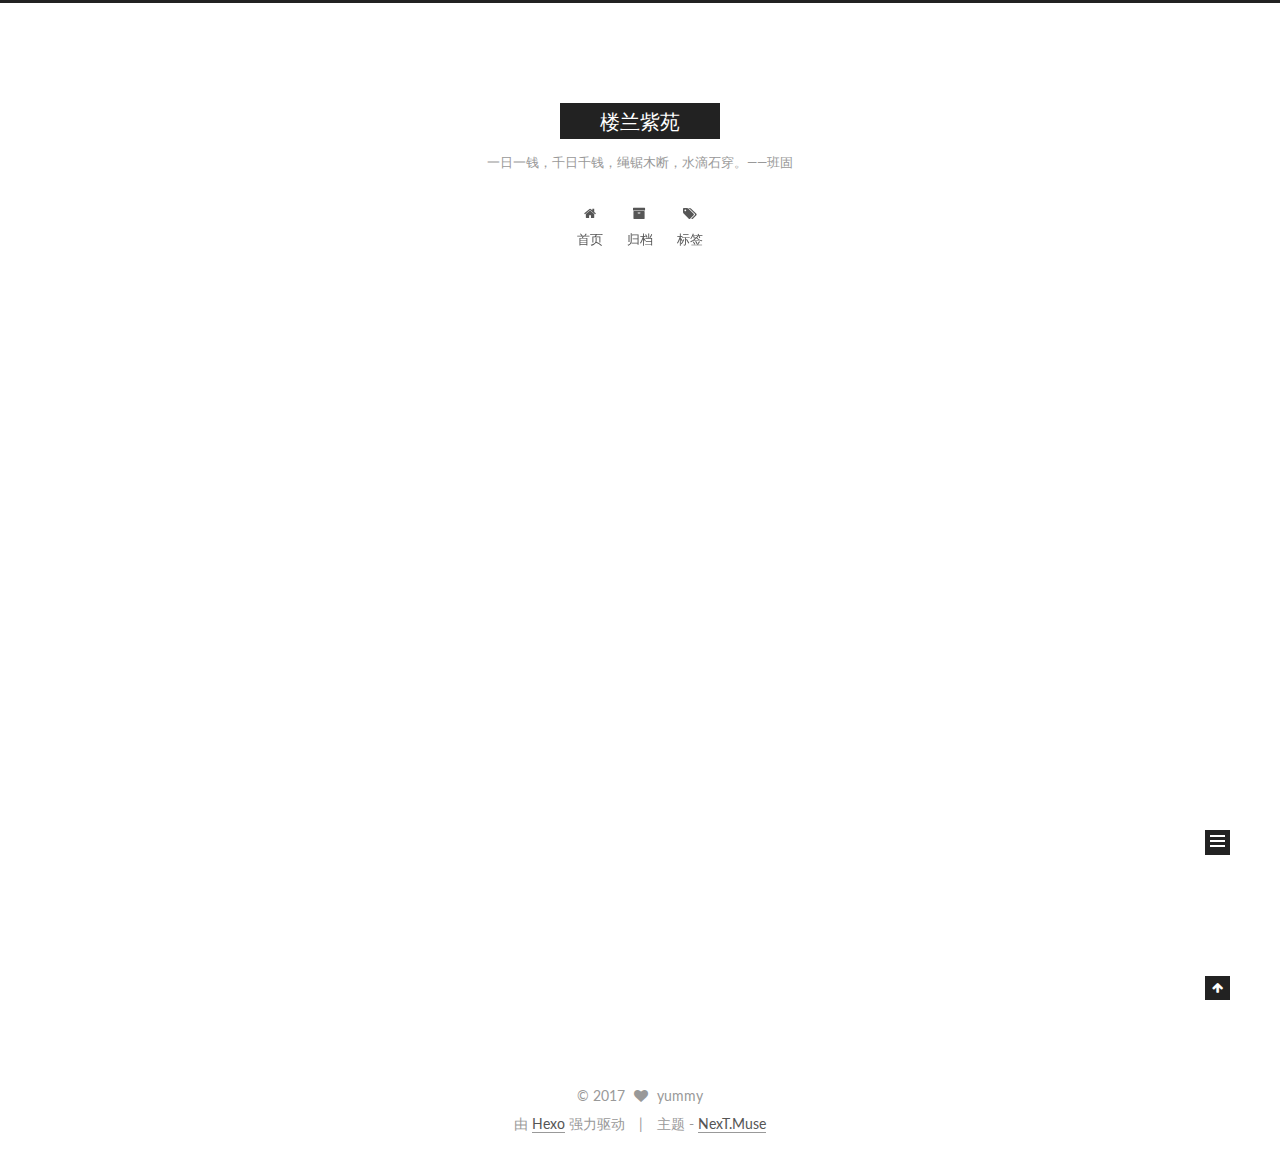
==== index.html @ 33f80a16 "Site updated: 2017-02-22 14:01:14" ====
<!doctype html>



  


<html class="theme-next muse use-motion">
<head>
  <meta charset="UTF-8"/>
<meta http-equiv="X-UA-Compatible" content="IE=edge,chrome=1" />
<meta name="viewport" content="width=device-width, initial-scale=1, maximum-scale=1"/>



<meta http-equiv="Cache-Control" content="no-transform" />
<meta http-equiv="Cache-Control" content="no-siteapp" />












  
  
  <link href="/vendors/fancybox/source/jquery.fancybox.css?v=2.1.5" rel="stylesheet" type="text/css" />




  
  
  
  

  
    
    
  

  

  

  

  

  
    
    
    <link href="//fonts.googleapis.com/css?family=Lato:300,300italic,400,400italic,700,700italic&subset=latin,latin-ext" rel="stylesheet" type="text/css">
  






<link href="/vendors/font-awesome/css/font-awesome.min.css?v=4.4.0" rel="stylesheet" type="text/css" />

<link href="/css/main.css?v=5.0.1" rel="stylesheet" type="text/css" />


  <meta name="keywords" content="yummy, 楼兰紫苑" />








  <link rel="shortcut icon" type="image/x-icon" href="/favicon.ico?v=5.0.1" />






<meta name="description" content="一日一钱，千日千钱，绳锯木断，水滴石穿。——班固">
<meta property="og:type" content="website">
<meta property="og:title" content="楼兰紫苑">
<meta property="og:url" content="http://yoursite.com/index.html">
<meta property="og:site_name" content="楼兰紫苑">
<meta property="og:description" content="一日一钱，千日千钱，绳锯木断，水滴石穿。——班固">
<meta name="twitter:card" content="summary">
<meta name="twitter:title" content="楼兰紫苑">
<meta name="twitter:description" content="一日一钱，千日千钱，绳锯木断，水滴石穿。——班固">



<script type="text/javascript" id="hexo.configuration">
  var NexT = window.NexT || {};
  var CONFIG = {
    scheme: 'Muse',
    sidebar: {"position":"left","display":"post"},
    fancybox: true,
    motion: true,
    duoshuo: {
      userId: 0,
      author: '博主'
    }
  };
</script>

  <title> 楼兰紫苑 </title>
</head>

<body itemscope itemtype="http://schema.org/WebPage" lang="zh-Hans">

  










  
  
    
  

  <div class="container one-collumn sidebar-position-left 
   page-home 
 ">
    <div class="headband"></div>

    <header id="header" class="header" itemscope itemtype="http://schema.org/WPHeader">
      <div class="header-inner"><div class="site-meta ">
  

  <div class="custom-logo-site-title">
    <a href="/"  class="brand" rel="start">
      <span class="logo-line-before"><i></i></span>
      <span class="site-title">楼兰紫苑</span>
      <span class="logo-line-after"><i></i></span>
    </a>
  </div>
  <p class="site-subtitle">一日一钱，千日千钱，绳锯木断，水滴石穿。——班固</p>
</div>

<div class="site-nav-toggle">
  <button>
    <span class="btn-bar"></span>
    <span class="btn-bar"></span>
    <span class="btn-bar"></span>
  </button>
</div>

<nav class="site-nav">
  

  
    <ul id="menu" class="menu">
      
        
        <li class="menu-item menu-item-home">
          <a href="/" rel="section">
            
              <i class="menu-item-icon fa fa-fw fa-home"></i> <br />
            
            首页
          </a>
        </li>
      
        
        <li class="menu-item menu-item-archives">
          <a href="/archives" rel="section">
            
              <i class="menu-item-icon fa fa-fw fa-archive"></i> <br />
            
            归档
          </a>
        </li>
      
        
        <li class="menu-item menu-item-tags">
          <a href="/tags" rel="section">
            
              <i class="menu-item-icon fa fa-fw fa-tags"></i> <br />
            
            标签
          </a>
        </li>
      

      
    </ul>
  

  
</nav>

 </div>
    </header>

    <main id="main" class="main">
      <div class="main-inner">
        <div class="content-wrap">
          <div id="content" class="content">
            
  <section id="posts" class="posts-expand">
    
      

  
  

  
  
  

  <article class="post post-type-normal " itemscope itemtype="http://schema.org/Article">

    
      <header class="post-header">

        
        
          <h1 class="post-title" itemprop="name headline">
            
            
              
                
                <a class="post-title-link" href="/2017/02/21/my first passage/" itemprop="url">
                  This is my first passage
                </a>
              
            
          </h1>
        

        <div class="post-meta">
          <span class="post-time">
            <span class="post-meta-item-icon">
              <i class="fa fa-calendar-o"></i>
            </span>
            <span class="post-meta-item-text">发表于</span>
            <time itemprop="dateCreated" datetime="2017-02-21T22:02:53+08:00" content="2017-02-21">
              2017-02-21
            </time>
          </span>

          

          
            
          

          

          
          

          
        </div>
      </header>
    


    <div class="post-body" itemprop="articleBody">

      
      

      
        
          
            <p>  首先，我是一个小白。</p>
<p>  这是我第一次搭建个人博客，第一篇文章。</p>
<p>  我想说，这次搭建是按照网上的教程一步步来的，粗糙地搭建了一下，还算顺利。具体细节明天再完善。我参考了好几个教程。下面附上地址：</p>
<p>  如何搭建一个独立博客——简明Github Pages与Hexo教程</p>
<p>  <a href="http://www.jianshu.com/p/05289a4bc8b2" target="_blank" rel="external">http://www.jianshu.com/p/05289a4bc8b2</a></p>
<p>  HEXO+Github,搭建属于自己的博客</p>
<p>  <a href="http://www.jianshu.com/p/465830080ea9" target="_blank" rel="external">http://www.jianshu.com/p/465830080ea9</a></p>
<p>  如何使用10个小时搭建出个人域名而又Geek的独立博客？</p>
<p>  <a href="http://www.chinaz.com/web/2016/0105/491998.shtml" target="_blank" rel="external">http://www.chinaz.com/web/2016/0105/491998.shtml</a></p>

          
        
      
    </div>

    <div>
      
    </div>

    <div>
      
    </div>

    <footer class="post-footer">
      

      

      
      
        <div class="post-eof"></div>
      
    </footer>
  </article>


    
  </section>

  


          </div>
          


          

        </div>
        
          
  
  <div class="sidebar-toggle">
    <div class="sidebar-toggle-line-wrap">
      <span class="sidebar-toggle-line sidebar-toggle-line-first"></span>
      <span class="sidebar-toggle-line sidebar-toggle-line-middle"></span>
      <span class="sidebar-toggle-line sidebar-toggle-line-last"></span>
    </div>
  </div>

  <aside id="sidebar" class="sidebar">
    <div class="sidebar-inner">

      

      

      <section class="site-overview sidebar-panel  sidebar-panel-active ">
        <div class="site-author motion-element" itemprop="author" itemscope itemtype="http://schema.org/Person">
          <img class="site-author-image" itemprop="image"
               src="/images/avatar.gif"
               alt="yummy" />
          <p class="site-author-name" itemprop="name">yummy</p>
          <p class="site-description motion-element" itemprop="description">一日一钱，千日千钱，绳锯木断，水滴石穿。——班固</p>
        </div>
        <nav class="site-state motion-element">
          <div class="site-state-item site-state-posts">
            <a href="/archives">
              <span class="site-state-item-count">1</span>
              <span class="site-state-item-name">日志</span>
            </a>
          </div>

          

          

        </nav>

        

        <div class="links-of-author motion-element">
          
        </div>

        
        

        
        

      </section>

      

    </div>
  </aside>


        
      </div>
    </main>

    <footer id="footer" class="footer">
      <div class="footer-inner">
        <div class="copyright" >
  
  &copy; 
  <span itemprop="copyrightYear">2017</span>
  <span class="with-love">
    <i class="fa fa-heart"></i>
  </span>
  <span class="author" itemprop="copyrightHolder">yummy</span>
</div>

<div class="powered-by">
  由 <a class="theme-link" href="http://hexo.io">Hexo</a> 强力驱动
</div>

<div class="theme-info">
  主题 -
  <a class="theme-link" href="https://github.com/iissnan/hexo-theme-next">
    NexT.Muse
  </a>
</div>

        

        
      </div>
    </footer>

    <div class="back-to-top">
      <i class="fa fa-arrow-up"></i>
    </div>
  </div>

  

<script type="text/javascript">
  if (Object.prototype.toString.call(window.Promise) !== '[object Function]') {
    window.Promise = null;
  }
</script>









  



  
  <script type="text/javascript" src="/vendors/jquery/index.js?v=2.1.3"></script>

  
  <script type="text/javascript" src="/vendors/fastclick/lib/fastclick.min.js?v=1.0.6"></script>

  
  <script type="text/javascript" src="/vendors/jquery_lazyload/jquery.lazyload.js?v=1.9.7"></script>

  
  <script type="text/javascript" src="/vendors/velocity/velocity.min.js?v=1.2.1"></script>

  
  <script type="text/javascript" src="/vendors/velocity/velocity.ui.min.js?v=1.2.1"></script>

  
  <script type="text/javascript" src="/vendors/fancybox/source/jquery.fancybox.pack.js?v=2.1.5"></script>


  


  <script type="text/javascript" src="/js/src/utils.js?v=5.0.1"></script>

  <script type="text/javascript" src="/js/src/motion.js?v=5.0.1"></script>



  
  

  

  


  <script type="text/javascript" src="/js/src/bootstrap.js?v=5.0.1"></script>



  



  



  
  
  

  

  

</body>
</html>
---- css/main.css ----
/* normalize.css v3.0.2 | MIT License | git.io/normalize */
html {
  font-family: sans-serif; /* 1 */
  -ms-text-size-adjust: 100%; /* 2 */
  -webkit-text-size-adjust: 100%; /* 2 */
}
body {
  margin: 0;
}
article,
aside,
details,
figcaption,
figure,
footer,
header,
hgroup,
main,
menu,
nav,
section,
summary {
  display: block;
}
audio,
canvas,
progress,
video {
  display: inline-block; /* 1 */
  vertical-align: baseline; /* 2 */
}
audio:not([controls]) {
  display: none;
  height: 0;
}
[hidden],
template {
  display: none;
}
a {
  background-color: transparent;
}
a:active,
a:hover {
  outline: 0;
}
abbr[title] {
  border-bottom: 1px dotted;
}
b,
strong {
  font-weight: bold;
}
dfn {
  font-style: italic;
}
h1 {
  font-size: 2em;
  margin: 0.67em 0;
}
mark {
  background: #ff0;
  color: #000;
}
small {
  font-size: 80%;
}
sub,
sup {
  font-size: 75%;
  line-height: 0;
  position: relative;
  vertical-align: baseline;
}
sup {
  top: -0.5em;
}
sub {
  bottom: -0.25em;
}
img {
  border: 0;
}
svg:not(:root) {
  overflow: hidden;
}
figure {
  margin: 1em 40px;
}
hr {
  -moz-box-sizing: content-box;
  box-sizing: content-box;
  height: 0;
}
pre {
  overflow: auto;
}
code,
kbd,
pre,
samp {
  font-family: monospace, monospace;
  font-size: 1em;
}
button,
input,
optgroup,
select,
textarea {
  color: inherit; /* 1 */
  font: inherit; /* 2 */
  margin: 0; /* 3 */
}
button {
  overflow: visible;
}
button,
select {
  text-transform: none;
}
button,
html input[type="button"],
input[type="reset"],
input[type="submit"] {
  -webkit-appearance: button; /* 2 */
  cursor: pointer; /* 3 */
}
button[disabled],
html input[disabled] {
  cursor: default;
}
button::-moz-focus-inner,
input::-moz-focus-inner {
  border: 0;
  padding: 0;
}
input {
  line-height: normal;
}
input[type="checkbox"],
input[type="radio"] {
  box-sizing: border-box; /* 1 */
  padding: 0; /* 2 */
}
input[type="number"]::-webkit-inner-spin-button,
input[type="number"]::-webkit-outer-spin-button {
  height: auto;
}
input[type="search"] {
  -webkit-appearance: textfield; /* 1 */
  -moz-box-sizing: content-box;
  -webkit-box-sizing: content-box; /* 2 */
  box-sizing: content-box;
}
input[type="search"]::-webkit-search-cancel-button,
input[type="search"]::-webkit-search-decoration {
  -webkit-appearance: none;
}
fieldset {
  border: 1px solid #c0c0c0;
  margin: 0 2px;
  padding: 0.35em 0.625em 0.75em;
}
legend {
  border: 0; /* 1 */
  padding: 0; /* 2 */
}
textarea {
  overflow: auto;
}
optgroup {
  font-weight: bold;
}
table {
  border-collapse: collapse;
  border-spacing: 0;
}
td,
th {
  padding: 0;
}
::selection {
  background: #262a30;
  color: #fff;
}
body {
  position: relative;
  font-family: 'Lato', "PingFang SC", "Microsoft YaHei", sans-serif;
  font-size: 14px;
  line-height: 2;
  color: #555;
  background: #fff;
}
@media (max-width: 767px) {
  body {
    padding-right: 0 !important;
  }
}
@media (min-width: 768px) and (max-width: 991px) {
  body {
    padding-right: 0 !important;
  }
}
@media (min-width: 1600px) {
  body {
    font-size: 16px;
  }
}
h1,
h2,
h3,
h4,
h5,
h6 {
  margin: 0;
  padding: 0;
  font-weight: bold;
  line-height: 1.5;
  font-family: 'Lato', "PingFang SC", "Microsoft YaHei", sans-serif;
}
h2,
h3,
h4,
h5,
h6 {
  margin: 20px 0 15px;
}
h1 {
  font-size: 22px;
}
@media (max-width: 767px) {
  h1 {
    font-size: 18px;
  }
}
h2 {
  font-size: 20px;
}
@media (max-width: 767px) {
  h2 {
    font-size: 16px;
  }
}
h3 {
  font-size: 18px;
}
@media (max-width: 767px) {
  h3 {
    font-size: 14px;
  }
}
h4 {
  font-size: 16px;
}
@media (max-width: 767px) {
  h4 {
    font-size: 12px;
  }
}
h5 {
  font-size: 14px;
}
@media (max-width: 767px) {
  h5 {
    font-size: 10px;
  }
}
h6 {
  font-size: 12px;
}
@media (max-width: 767px) {
  h6 {
    font-size: 8px;
  }
}
p {
  margin: 0 0 25px 0;
}
a {
  color: #555;
  text-decoration: none;
  border-bottom: 1px solid #999;
  word-wrap: break-word;
}
a:hover {
  color: #222;
  border-bottom-color: #222;
}
ul {
  list-style: none;
}
blockquote {
  margin: 0;
  padding: 0;
}
img {
  display: block;
  margin: auto;
  max-width: 100%;
  height: auto;
}
hr {
  margin: 40px 0;
  height: 3px;
  border: none;
  background-color: #ddd;
  background-image: repeating-linear-gradient(-45deg, #fff, #fff 4px, transparent 4px, transparent 8px);
}
blockquote {
  padding: 0 15px;
  color: #666;
  border-left: 4px solid #ddd;
}
blockquote cite::before {
  content: "-";
  padding: 0 5px;
}
dt {
  font-weight: 700;
}
dd {
  margin: 0;
  padding: 0;
}
.text-left {
  text-align: left;
}
.text-center {
  text-align: center;
}
.text-right {
  text-align: right;
}
.text-justify {
  text-align: justify;
}
.text-nowrap {
  white-space: nowrap;
}
.text-lowercase {
  text-transform: lowercase;
}
.text-uppercase {
  text-transform: uppercase;
}
.text-capitalize {
  text-transform: capitalize;
}
.center-block {
  display: block;
  margin-left: auto;
  margin-right: auto;
}
.clearfix:before,
.clearfix:after {
  content: " ";
  display: table;
}
.clearfix:after {
  clear: both;
}
.pullquote {
  width: 45%;
}
.pullquote.left {
  float: left;
  margin-left: 5px;
  margin-right: 10px;
}
.pullquote.right {
  float: right;
  margin-left: 10px;
  margin-right: 5px;
}
.affix.affix.affix {
  position: fixed;
}
.translation {
  margin-top: -20px;
  font-size: 14px;
  color: #999;
}
.scrollbar-measure {
  width: 100px;
  height: 100px;
  overflow: scroll;
  position: absolute;
  top: -9999px;
}
.use-motion .motion-element {
  opacity: 0;
}
#local-search-input {
  padding: 3px;
  border: none;
  text-indent: 14px;
  border-radius: 0;
  width: 140px;
  outline: none;
  border-bottom: 1px solid #999;
  background: inherit;
  opacity: 0.5;
}
#local-search-input:focus {
  opacity: 1;
}
.search-icon {
  position: absolute;
  top: 9px;
}
table {
  margin: 20px 0;
  width: 100%;
  border-collapse: collapse;
  border-spacing: 0;
  border: 1px solid #ddd;
  font-size: 14px;
  table-layout: fixed;
  word-wrap: break-all;
}
table>tbody>tr:nth-of-type(odd) {
  background-color: #f9f9f9;
}
table>tbody>tr:hover {
  background-color: #f5f5f5;
}
caption,
th,
td {
  padding: 8px;
  text-align: left;
  vertical-align: middle;
  font-weight: normal;
}
th,
td {
  border-bottom: 3px solid #ddd;
  border-right: 1px solid #eee;
}
th {
  padding-bottom: 10px;
  font-weight: 700;
}
td {
  border-bottom-width: 1px;
}
html,
body {
  height: 100%;
}
.container {
  position: relative;
  min-height: 100%;
}
.header-inner {
  margin: 0 auto;
  padding: 100px 0 70px;
  width: 700px;
}
@media (min-width: 1600px) {
  .container .header-inner {
    width: 900px;
  }
}
.main {
  padding-bottom: 150px;
}
.main-inner {
  margin: 0 auto;
  width: 700px;
}
@media (min-width: 1600px) {
  .container .main-inner {
    width: 900px;
  }
}
.footer {
  position: absolute;
  left: 0;
  bottom: 0;
  width: 100%;
  min-height: 50px;
}
.footer-inner {
  box-sizing: border-box;
  margin: 20px auto;
  width: 700px;
}
@media (min-width: 1600px) {
  .container .footer-inner {
    width: 900px;
  }
}
pre,
.highlight {
  overflow: auto;
  margin: 20px 0;
  padding: 15px;
  font-size: 13px;
  color: #4d4d4c;
  background: #f7f7f7;
  line-height: 1.6;
}
pre,
code {
  font-family: consolas, Menlo, "PingFang SC", "Microsoft YaHei", monospace;
}
code {
  padding: 2px 4px;
  word-break: break-all;
  color: #555;
  background: #eee;
  border-radius: 4px;
  font-size: 13px;
}
pre code {
  padding: 0;
  color: #4d4d4c;
  background: none;
  text-shadow: none;
}
.highlight pre {
  border: none;
  margin: 0;
  padding: 1px;
}
.highlight table {
  margin: 0;
  width: auto;
  border: none;
}
.highlight td {
  border: none;
  padding: 0;
}
.highlight figcaption {
  font-size: 1em;
  color: #4d4d4c;
  line-height: 1em;
  margin-bottom: 1em;
}
.highlight figcaption:before,
.highlight figcaption:after {
  content: " ";
  display: table;
}
.highlight figcaption:after {
  clear: both;
}
.highlight figcaption a {
  float: right;
  color: #4d4d4c;
}
.highlight figcaption a:hover {
  border-bottom-color: #4d4d4c;
}
.highlight .gutter pre {
  color: #666;
  text-align: right;
  padding-right: 20px;
}
.highlight .line {
  height: 20px;
}
.gist table {
  width: auto;
}
.gist table td {
  border: none;
}
pre .comment {
  color: #8e908c;
}
pre .variable,
pre .attribute,
pre .tag,
pre .regexp,
pre .ruby .constant,
pre .xml .tag .title,
pre .xml .pi,
pre .xml .doctype,
pre .html .doctype,
pre .css .id,
pre .css .class,
pre .css .pseudo {
  color: #c82829;
}
pre .number,
pre .preprocessor,
pre .built_in,
pre .literal,
pre .params,
pre .constant,
pre .command {
  color: #f5871f;
}
pre .ruby .class .title,
pre .css .rules .attribute,
pre .string,
pre .value,
pre .inheritance,
pre .header,
pre .ruby .symbol,
pre .xml .cdata,
pre .special,
pre .number,
pre .formula {
  color: #718c00;
}
pre .title,
pre .css .hexcolor {
  color: #3e999f;
}
pre .function,
pre .python .decorator,
pre .python .title,
pre .ruby .function .title,
pre .ruby .title .keyword,
pre .perl .sub,
pre .javascript .title,
pre .coffeescript .title {
  color: #4271ae;
}
pre .keyword,
pre .javascript .function {
  color: #8959a8;
}
.full-image.full-image.full-image {
  border: none;
  max-width: 100%;
  width: auto;
  margin: 20px auto;
}
@media (min-width: 992px) {
  .full-image.full-image.full-image {
    max-width: none;
    width: 126%;
    margin: 0 -13%;
  }
}
.blockquote-center,
.page-home .post-type-quote blockquote,
.page-post-detail .post-type-quote blockquote {
  position: relative;
  margin: 40px 0;
  padding: 0;
  border-left: none;
  text-align: center;
}
.blockquote-center::before,
.page-home .post-type-quote blockquote::before,
.page-post-detail .post-type-quote blockquote::before,
.blockquote-center::after,
.page-home .post-type-quote blockquote::after,
.page-post-detail .post-type-quote blockquote::after {
  position: absolute;
  content: ' ';
  display: block;
  width: 100%;
  height: 24px;
  opacity: 0.2;
  background-repeat: no-repeat;
  background-position: 0 -6px;
  background-size: 22px 22px;
}
.blockquote-center::before,
.page-home .post-type-quote blockquote::before,
.page-post-detail .post-type-quote blockquote::before {
  top: -20px;
  background-image: url("../images/quote-l.svg");
  border-top: 1px solid #ccc;
}
.blockquote-center::after,
.page-home .post-type-quote blockquote::after,
.page-post-detail .post-type-quote blockquote::after {
  bottom: -20px;
  background-image: url("../images/quote-r.svg");
  border-bottom: 1px solid #ccc;
  background-position: 100% 8px;
}
.blockquote-center p,
.page-home .post-type-quote blockquote p,
.page-post-detail .post-type-quote blockquote p,
.blockquote-center div,
.page-home .post-type-quote blockquote div,
.page-post-detail .post-type-quote blockquote div {
  text-align: center;
}
.post .post-body .group-picture img {
  box-sizing: border-box;
  padding: 0 3px;
  border: none;
}
.post .group-picture-row {
  overflow: hidden;
  margin-top: 6px;
}
.post .group-picture-row:first-child {
  margin-top: 0;
}
.post .group-picture-column {
  float: left;
}
.page-post-detail .post-body .group-picture-column {
  float: none;
  margin-top: 10px;
  width: auto !important;
}
.page-post-detail .post-body .group-picture-column img {
  margin: 0 auto;
}
.page-archive .group-picture-container {
  overflow: hidden;
}
.page-archive .group-picture-row {
  float: left;
}
.page-archive .group-picture-row:first-child {
  margin-top: 6px;
}
.page-archive .group-picture-column {
  max-width: 150px;
  max-height: 150px;
}
.btn {
  display: inline-block;
  padding: 0 20px;
  font-size: 14px;
  color: #fff;
  background: #222;
  border: 2px solid #222;
  text-decoration: none;
  border-radius: 0;
  transition-property: background-color;
  transition-duration: 0.2s;
  transition-timing-function: ease-in-out;
  transition-delay: 0s;
}
.btn:hover,
.post-more-link .btn:hover {
  border-color: #222;
  color: #222;
  background: #fff;
}
.btn-bar {
  display: block;
  width: 22px;
  height: 2px;
  background: #555;
  border-radius: 1px;
}
.btn-bar+.btn-bar {
  margin-top: 4px;
}
.pagination {
  margin: 120px 0 40px;
  text-align: center;
  border-top: 1px solid #eee;
}
.page-number-basic,
.pagination .prev,
.pagination .next,
.pagination .page-number,
.pagination .space {
  display: inline-block;
  position: relative;
  top: -1px;
  margin: 0 10px;
  padding: 0 10px;
  line-height: 30px;
}
@media (max-width: 767px) {
  .page-number-basic,
  .pagination .prev,
  .pagination .next,
  .pagination .page-number,
  .pagination .space {
    margin: 0 5px;
  }
}
.pagination .prev,
.pagination .next,
.pagination .page-number {
  border-bottom: 0;
  border-top: 1px solid #eee;
  transition-property: border-color;
  transition-duration: 0.2s;
  transition-timing-function: ease-in-out;
  transition-delay: 0s;
}
.pagination .prev:hover,
.pagination .next:hover,
.pagination .page-number:hover {
  border-top-color: #222;
}
.pagination .space {
  padding: 0;
  margin: 0;
}
.pagination .prev {
  margin-left: 0;
}
.pagination .next {
  margin-right: 0;
}
.pagination .page-number.current {
  color: #fff;
  background: #ccc;
  border-top-color: #ccc;
}
@media (max-width: 767px) {
  .pagination {
    border-top: none;
  }
  .pagination .prev,
  .pagination .next,
  .pagination .page-number {
    margin-bottom: 10px;
    border-top: 0;
    border-bottom: 1px solid #eee;
  }
  .pagination .prev:hover,
  .pagination .next:hover,
  .pagination .page-number:hover {
    border-bottom-color: #222;
  }
}
.comments {
  margin: 60px 20px 0;
}
.tag-cloud {
  text-align: center;
}
.tag-cloud a {
  display: inline-block;
  margin: 10px;
}
.back-to-top {
  box-sizing: border-box;
  position: fixed;
  bottom: -100px;
  right: 50px;
  z-index: 1050;
  padding: 0 6px;
  width: 25px;
  background: #222;
  font-size: 12px;
  opacity: 1;
  color: #fff;
  cursor: pointer;
  text-align: center;
  -webkit-transform: translateZ(0);
  transition-property: bottom;
  transition-duration: 0.2s;
  transition-timing-function: ease-in-out;
  transition-delay: 0s;
}
@media (max-width: 767px) {
  .back-to-top {
    display: none;
  }
}
@media (min-width: 768px) and (max-width: 991px) {
  .back-to-top {
    display: none;
  }
}
.back-to-top.back-to-top-on {
  bottom: 19px;
}
.header {
  background: #fff;
}
.header-inner {
  position: relative;
}
.headband {
  height: 3px;
  background: #222;
}
.site-meta {
  margin: 0;
  text-align: center;
}
@media (max-width: 767px) {
  .site-meta {
    text-align: center;
  }
}
.brand {
  position: relative;
  display: inline-block;
  padding: 0 40px;
  color: #fff;
  background: #222;
  border-bottom: none;
}
.brand:hover {
  color: #fff;
}
.logo {
  display: inline-block;
  margin-right: 5px;
  line-height: 36px;
  vertical-align: top;
}
.site-title {
  display: inline-block;
  vertical-align: top;
  line-height: 36px;
  font-size: 20px;
  font-weight: normal;
  font-family: 'Lato', "PingFang SC", "Microsoft YaHei", sans-serif;
}
.site-subtitle {
  margin-top: 10px;
  font-size: 13px;
  color: #999;
}
.use-motion .brand {
  opacity: 0;
}
.use-motion .logo,
.use-motion .site-title,
.use-motion .site-subtitle {
  opacity: 0;
  position: relative;
  top: -10px;
}
.site-nav-toggle {
  display: none;
  position: absolute;
  top: 10px;
  left: 10px;
}
@media (max-width: 767px) {
  .site-nav-toggle {
    display: block;
  }
}
.site-nav-toggle button {
  margin-top: 2px;
  padding: 9px 10px;
  background: transparent;
  border: none;
}
@media (max-width: 767px) {
  .site-nav {
    display: none;
    margin: 0 -10px;
    padding: 0 10px;
    clear: both;
    border-top: 1px solid #ddd;
  }
}
@media (min-width: 768px) and (max-width: 991px) {
  .site-nav {
    display: block !important;
  }
}
@media (min-width: 992px) {
  .site-nav {
    display: block !important;
  }
}
.menu {
  margin-top: 20px;
  padding-left: 0;
  text-align: center;
}
.menu .menu-item {
  display: inline-block;
  margin: 0 10px;
}
@media screen and (max-width: 767px) {
  .menu .menu-item {
    margin-top: 10px;
  }
}
.menu .menu-item a {
  display: block;
  font-size: 13px;
  text-transform: capitalize;
  line-height: inherit;
  border-bottom: 1px solid transparent;
  transition-property: border-color;
  transition-duration: 0.2s;
  transition-timing-function: ease-in-out;
  transition-delay: 0s;
}
.menu .menu-item a:hover {
  border-bottom-color: #222;
}
.menu .menu-item .fa {
  margin-right: 5px;
}
.use-motion .menu-item {
  opacity: 0;
}
.post-body {
  font-family: 'Lato', "PingFang SC", "Microsoft YaHei", sans-serif;
}
@media (max-width: 767px) {
  .post-body {
    word-break: break-word;
  }
}
.post-body .fancybox img {
  display: block !important;
  margin: 0 auto;
  cursor: pointer;
  cursor: zoom-in;
  cursor: -webkit-zoom-in;
}
.post-body .image-caption,
.post-body .figure .caption {
  margin: 10px auto 15px;
  text-align: center;
  font-size: 14px;
  color: #999;
  font-weight: bold;
  line-height: 1;
}
.post-sticky-flag {
  display: inline-block;
  font-size: 16px;
  -ms-transform: rotate(30deg);
  -webkit-transform: rotate(30deg);
  -moz-transform: rotate(30deg);
  -ms-transform: rotate(30deg);
  -o-transform: rotate(30deg);
  transform: rotate(30deg);
}
.posts-expand {
  padding-top: 40px;
}
@media (max-width: 767px) {
  .posts-expand {
    margin: 0 20px;
  }
  .post-body pre,
  .post-body .highlight {
    padding: 10px;
  }
  .post-body pre .gutter pre,
  .post-body .highlight .gutter pre {
    padding-right: 10px;
  }
}
@media (min-width: 992px) {
  .posts-expand .post-body {
    text-align: justify;
  }
}
.posts-expand .post-body h2,
.posts-expand .post-body h3,
.posts-expand .post-body h4,
.posts-expand .post-body h5,
.posts-expand .post-body h6 {
  padding-top: 10px;
}
.posts-expand .post-body h2 .header-anchor,
.posts-expand .post-body h3 .header-anchor,
.posts-expand .post-body h4 .header-anchor,
.posts-expand .post-body h5 .header-anchor,
.posts-expand .post-body h6 .header-anchor {
  float: right;
  margin-left: 10px;
  color: #ccc;
  border-bottom-style: none;
  visibility: hidden;
}
.posts-expand .post-body h2 .header-anchor:hover,
.posts-expand .post-body h3 .header-anchor:hover,
.posts-expand .post-body h4 .header-anchor:hover,
.posts-expand .post-body h5 .header-anchor:hover,
.posts-expand .post-body h6 .header-anchor:hover {
  color: inherit;
}
.posts-expand .post-body h2:hover .header-anchor,
.posts-expand .post-body h3:hover .header-anchor,
.posts-expand .post-body h4:hover .header-anchor,
.posts-expand .post-body h5:hover .header-anchor,
.posts-expand .post-body h6:hover .header-anchor {
  visibility: visible;
}
.posts-expand .post-body ul li {
  list-style: circle;
}
.posts-expand .post-body img {
  box-sizing: border-box;
  margin: auto;
  padding: 3px;
  border: 1px solid #ddd;
}
.posts-expand .fancybox img {
  margin: 0 auto;
}
@media (max-width: 767px) {
  .posts-collapse {
    margin: 0 20px;
  }
  .posts-collapse .post-title,
  .posts-collapse .post-meta {
    display: block;
    width: auto;
    text-align: left;
  }
}
.posts-collapse {
  position: relative;
  z-index: 1010;
  margin-left: 55px;
}
.posts-collapse::after {
  content: " ";
  position: absolute;
  top: 20px;
  left: 0;
  margin-left: -2px;
  width: 4px;
  height: 100%;
  background: #f5f5f5;
  z-index: -1;
}
@media (max-width: 767px) {
  .posts-collapse {
    margin: 0 20px;
  }
}
.posts-collapse .collection-title {
  position: relative;
  margin: 60px 0;
}
.posts-collapse .collection-title h2 {
  margin-left: 20px;
}
.posts-collapse .collection-title small {
  color: #bbb;
}
.posts-collapse .collection-title::before {
  content: " ";
  position: absolute;
  left: 0;
  top: 50%;
  margin-left: -4px;
  margin-top: -4px;
  width: 8px;
  height: 8px;
  background: #bbb;
  border-radius: 50%;
}
.posts-collapse .post {
  margin: 30px 0;
}
.posts-collapse .post-header {
  position: relative;
  transition-duration: 0.2s;
  transition-timing-function: ease-in-out;
  transition-delay: 0s;
  transition-property: border;
  border-bottom: 1px dashed #ccc;
}
.posts-collapse .post-header::before {
  content: " ";
  position: absolute;
  left: 0;
  top: 12px;
  width: 6px;
  height: 6px;
  margin-left: -4px;
  background: #bbb;
  border-radius: 50%;
  border: 1px solid #fff;
  transition-duration: 0.2s;
  transition-timing-function: ease-in-out;
  transition-delay: 0s;
  transition-property: background;
}
.posts-collapse .post-header:hover {
  border-bottom-color: #666;
}
.posts-collapse .post-header:hover::before {
  background: #222;
}
.posts-collapse .post-meta {
  position: absolute;
  font-size: 12px;
  left: 20px;
  top: 5px;
}
.posts-collapse .post-comments-count {
  display: none;
}
.posts-collapse .post-title {
  margin-left: 60px;
  font-size: 16px;
  font-weight: normal;
  line-height: inherit;
}
.posts-collapse .post-title::after {
  margin-left: 3px;
  opacity: 0.6;
}
.posts-collapse .post-title a {
  color: #666;
  border-bottom: none;
}
.page-home .post-type-quote .post-header,
.page-post-detail .post-type-quote .post-header,
.page-home .post-type-quote .post-tags,
.page-post-detail .post-type-quote .post-tags {
  display: none;
}
.posts-expand .post-title {
  font-size: 26px;
  text-align: center;
  word-break: break-word;
  font-weight: 400;
}
@media (max-width: 767px) {
  .posts-expand .post-title {
    font-size: 22px;
  }
}
.posts-expand .post-title-link {
  display: inline-block;
  position: relative;
  color: #555;
  border-bottom: none;
  line-height: 1.2;
  vertical-align: top;
}
.posts-expand .post-title-link::before {
  content: "";
  position: absolute;
  width: 100%;
  height: 2px;
  bottom: 0;
  left: 0;
  background-color: #000;
  visibility: hidden;
  -webkit-transform: scaleX(0);
  -moz-transform: scaleX(0);
  -ms-transform: scaleX(0);
  -o-transform: scaleX(0);
  transform: scaleX(0);
  transition-duration: 0.2s;
  transition-timing-function: ease-in-out;
  transition-delay: 0s;
}
.posts-expand .post-title-link:hover::before {
  visibility: visible;
  -webkit-transform: scaleX(1);
  -moz-transform: scaleX(1);
  -ms-transform: scaleX(1);
  -o-transform: scaleX(1);
  transform: scaleX(1);
}
.posts-expand .post-title-link .fa {
  font-size: 16px;
}
.posts-expand .post-meta {
  margin: 3px 0 60px 0;
  color: #999;
  font-family: 'Lato', "PingFang SC", "Microsoft YaHei", sans-serif;
  font-size: 12px;
  text-align: center;
}
.posts-expand .post-meta .post-category-list {
  display: inline-block;
  margin: 0;
  padding: 3px;
}
.posts-expand .post-meta .post-category-list-link {
  color: #999;
}
.post-meta-item-icon {
  display: none;
  margin-right: 3px;
}
@media (min-width: 768px) and (max-width: 991px) {
  .post-meta-item-icon {
    display: inline-block;
  }
}
@media (max-width: 767px) {
  .post-meta-item-icon {
    display: inline-block;
  }
}
@media (min-width: 768px) and (max-width: 991px) {
  .post-meta-item-text {
    display: none;
  }
}
@media (max-width: 767px) {
  .post-meta-item-text {
    display: none;
  }
}
@media (max-width: 767px) {
  .posts-expand .post-comments-count {
    display: none;
  }
}
.post-more-link {
  margin-top: 50px;
}
.post-more-link .btn {
  color: #fff;
  font-size: 14px;
  background: #222;
  border-radius: 0;
  line-height: 2;
}
.posts-expand .post-tags {
  margin-top: 40px;
  text-align: center;
}
.posts-expand .post-tags a {
  display: inline-block;
  margin-right: 10px;
  font-size: 13px;
}
.post-nav {
  overflow: hidden;
  margin-top: 60px;
  padding: 10px;
  white-space: nowrap;
  border-top: 1px solid #eee;
}
.post-nav-item {
  display: inline-block;
  width: 50%;
  white-space: normal;
}
.post-nav-item a {
  position: relative;
  display: inline-block;
  line-height: 25px;
  font-size: 14px;
  color: #555;
  border-bottom: none;
}
.post-nav-item a:hover {
  color: #222;
  border-bottom: none;
}
.post-nav-item a:active {
  top: 2px;
}
.post-nav-item a i {
  font-size: 12px;
}
.post-nav-prev {
  text-align: right;
}
.posts-expand .post-eof {
  display: block;
  margin: 80px auto 60px;
  width: 8%;
  height: 1px;
  background: #ccc;
  text-align: center;
}
.post:last-child .post-eof.post-eof.post-eof {
  display: none;
}
.post-gallery {
  display: table;
  table-layout: fixed;
  width: 100%;
  border-collapse: separate;
}
.post-gallery-row {
  display: table-row;
}
.post-gallery .post-gallery-img {
  display: table-cell;
  text-align: center;
  vertical-align: middle;
  border: none;
}
.post-gallery .post-gallery-img img {
  max-width: 100%;
  max-height: 100%;
  border: none;
}
.fancybox-close,
.fancybox-close:hover {
  border: none;
}
.sidebar {
  position: fixed;
  right: 0;
  top: 0;
  bottom: 0;
  width: 0;
  z-index: 1040;
  box-shadow: inset 0 2px 6px #000;
  background: #222;
  -webkit-transform: translateZ(0);
}
.sidebar a {
  color: #999;
  border-bottom-color: #555;
}
.sidebar a:hover {
  color: #eee;
}
@media (min-width: 768px) and (max-width: 991px) {
  .sidebar {
    display: none !important;
  }
}
@media (max-width: 767px) {
  .sidebar {
    display: none !important;
  }
}
.sidebar-inner {
  position: relative;
  padding: 20px 10px;
  color: #999;
  text-align: center;
}
.sidebar-toggle {
  position: fixed;
  right: 50px;
  bottom: 45px;
  width: 15px;
  height: 15px;
  padding: 5px;
  background: #222;
  line-height: 0;
  z-index: 1050;
  cursor: pointer;
  -webkit-transform: translateZ(0);
}
@media (min-width: 768px) and (max-width: 991px) {
  .sidebar-toggle {
    display: none;
  }
}
@media (max-width: 767px) {
  .sidebar-toggle {
    display: none;
  }
}
.sidebar-toggle-line {
  position: relative;
  display: inline-block;
  vertical-align: top;
  height: 2px;
  width: 100%;
  background: #fff;
  margin-top: 3px;
}
.sidebar-toggle-line:first-child {
  margin-top: 0;
}
.site-author-image {
  display: block;
  margin: 0 auto;
  padding: 2px;
  max-width: 96px;
  height: auto;
  border: 2px solid #333;
}
.site-author-name {
  margin: 5px 0 0;
  text-align: center;
  color: #f5f5f5;
  font-weight: normal;
}
.site-description {
  margin-top: 5px;
  text-align: center;
  font-size: 14px;
  color: #999;
}
.site-state {
  overflow: hidden;
  line-height: 1.4;
  white-space: nowrap;
  text-align: center;
}
.site-state-item {
  display: inline-block;
  padding: 0 15px;
  border-left: 1px solid #333;
}
.site-state-item:first-child {
  border-left: none;
}
.site-state-item a {
  border-bottom: none;
}
.site-state-item-count {
  display: block;
  text-align: center;
  color: inherit;
  font-weight: 600;
  font-size: 18px;
}
.site-state-item-name {
  font-size: 13px;
  color: inherit;
}
.feed-link {
  margin-top: 20px;
}
.feed-link a {
  display: inline-block;
  padding: 0 15px;
  color: #fc6423;
  border: 1px solid #fc6423;
  border-radius: 4px;
}
.feed-link a i {
  color: #fc6423;
  font-size: 14px;
}
.feed-link a:hover {
  color: #fff;
  background: #fc6423;
}
.feed-link a:hover i {
  color: #fff;
}
.links-of-author {
  margin-top: 20px;
}
.links-of-author a {
  display: inline-block;
  vertical-align: middle;
  margin-right: 10px;
  margin-bottom: 10px;
  border-bottom-color: #555;
  font-size: 13px;
}
.links-of-author a:before {
  display: inline-block;
  vertical-align: middle;
  margin-right: 3px;
  content: " ";
  width: 4px;
  height: 4px;
  border-radius: 50%;
  background: #3d34ff;
}
.links-of-blogroll {
  font-size: 13px;
}
.links-of-blogroll-title {
  margin-top: 20px;
  font-size: 14px;
  font-weight: 600;
}
.links-of-blogroll-list {
  margin: 0;
  padding: 0;
}
.links-of-blogroll-item {
  padding: 2px 10px;
}
.sidebar-nav {
  margin: 0 0 20px;
  padding-left: 0;
}
.sidebar-nav li {
  display: inline-block;
  cursor: pointer;
  border-bottom: 1px solid transparent;
  font-size: 14px;
  color: #555;
}
.sidebar-nav li:hover {
  color: #f5f5f5;
}
.page-post-detail .sidebar-nav-toc {
  padding: 0 5px;
}
.page-post-detail .sidebar-nav-overview {
  margin-left: 10px;
}
.sidebar-nav .sidebar-nav-active {
  color: #87daff;
  border-bottom-color: #87daff;
}
.sidebar-nav .sidebar-nav-active:hover {
  color: #87daff;
}
.sidebar-panel {
  display: none;
}
.sidebar-panel-active {
  display: block;
}
.post-toc-empty {
  font-size: 14px;
  color: #666;
}
.post-toc-wrap {
  overflow: hidden;
}
.post-toc {
  overflow: auto;
}
.post-toc ol {
  margin: 0;
  padding: 0 2px 5px 10px;
  text-align: left;
  list-style: none;
  font-size: 14px;
}
.post-toc ol > ol {
  padding-left: 0;
}
.post-toc ol a {
  transition-duration: 0.2s;
  transition-timing-function: ease-in-out;
  transition-delay: 0s;
  transition-property: all;
  color: #999;
  border-bottom-color: #555;
}
.post-toc ol a:hover {
  color: #ccc;
  border-bottom-color: #ccc;
}
.post-toc .nav-item {
  overflow: hidden;
  text-overflow: ellipsis;
  white-space: nowrap;
  line-height: 1.8;
}
.post-toc .nav .nav-child {
  display: none;
}
.post-toc .nav .active > .nav-child {
  display: block;
}
.post-toc .nav .active-current > .nav-child {
  display: block;
}
.post-toc .nav .active-current > .nav-child > .nav-item {
  display: block;
}
.post-toc .nav .active > a {
  color: #87daff;
  border-bottom-color: #87daff;
}
.post-toc .nav .active-current > a {
  color: #87daff;
}
.post-toc .nav .active-current > a:hover {
  color: #87daff;
}
.footer {
  font-size: 14px;
  color: #999;
}
.footer img {
  border: none;
}
.footer-inner {
  text-align: center;
}
.with-love {
  display: inline-block;
  margin: 0 5px;
}
.powered-by,
.theme-info {
  display: inline-block;
}
.powered-by {
  margin-right: 10px;
}
.powered-by::after {
  content: "|";
  padding-left: 10px;
}
.cc-license {
  margin-top: 10px;
  text-align: center;
}
.cc-license .cc-opacity {
  opacity: 0.7;
  border-bottom: none;
}
.cc-license .cc-opacity:hover {
  opacity: 0.9;
}
.cc-license img {
  display: inline-block;
}
.theme-next #ds-thread #ds-reset {
  color: #555;
}
.theme-next #ds-thread #ds-reset .ds-replybox {
  margin-bottom: 30px;
}
.theme-next #ds-thread #ds-reset .ds-replybox .ds-avatar,
.theme-next #ds-reset .ds-avatar img {
  box-shadow: none;
}
.theme-next #ds-thread #ds-reset .ds-textarea-wrapper {
  border-color: #c7d4e1;
  background: none;
  border-top-right-radius: 3px;
  border-top-left-radius: 3px;
}
.theme-next #ds-thread #ds-reset .ds-textarea-wrapper textarea {
  height: 60px;
}
.theme-next #ds-reset .ds-rounded-top {
  border-radius: 0;
}
.theme-next #ds-thread #ds-reset .ds-post-toolbar {
  box-sizing: border-box;
  border: 1px solid #c7d4e1;
  background: #f6f8fa;
}
.theme-next #ds-thread #ds-reset .ds-post-options {
  height: 40px;
  border: none;
  background: none;
}
.theme-next #ds-thread #ds-reset .ds-toolbar-buttons {
  top: 11px;
}
.theme-next #ds-thread #ds-reset .ds-sync {
  top: 5px;
}
.theme-next #ds-thread #ds-reset .ds-post-button {
  top: 4px;
  right: 5px;
  width: 90px;
  height: 30px;
  border: 1px solid #c5ced7;
  border-radius: 3px;
  background-image: linear-gradient(#fbfbfc, #f5f7f9);
  color: #60676d;
}
.theme-next #ds-thread #ds-reset .ds-post-button:hover {
  background-position: 0 -30px;
  color: #60676d;
}
.theme-next #ds-thread #ds-reset .ds-comments-info {
  padding: 10px 0;
}
.theme-next #ds-thread #ds-reset .ds-sort {
  display: none;
}
.theme-next #ds-thread #ds-reset li.ds-tab a.ds-current {
  border: none;
  background: #f6f8fa;
  color: #60676d;
}
.theme-next #ds-thread #ds-reset li.ds-tab a.ds-current:hover {
  background-color: #e9f0f7;
  color: #60676d;
}
.theme-next #ds-thread #ds-reset li.ds-tab a {
  border-radius: 2px;
  padding: 5px;
}
.theme-next #ds-thread #ds-reset .ds-login-buttons p {
  color: #999;
  line-height: 36px;
}
.theme-next #ds-thread #ds-reset .ds-login-buttons .ds-service-list li {
  height: 28px;
}
.theme-next #ds-thread #ds-reset .ds-service-list a {
  background: none;
  padding: 5px;
  border: 1px solid;
  border-radius: 3px;
  text-align: center;
}
.theme-next #ds-thread #ds-reset .ds-service-list a:hover {
  color: #fff;
  background: #666;
}
.theme-next #ds-thread #ds-reset .ds-service-list .ds-weibo {
  color: #fc9b00;
  border-color: #fc9b00;
}
.theme-next #ds-thread #ds-reset .ds-service-list .ds-weibo:hover {
  background: #fc9b00;
}
.theme-next #ds-thread #ds-reset .ds-service-list .ds-qq {
  color: #60a3ec;
  border-color: #60a3ec;
}
.theme-next #ds-thread #ds-reset .ds-service-list .ds-qq:hover {
  background: #60a3ec;
}
.theme-next #ds-thread #ds-reset .ds-service-list .ds-renren {
  color: #2e7ac4;
  border-color: #2e7ac4;
}
.theme-next #ds-thread #ds-reset .ds-service-list .ds-renren:hover {
  background: #2e7ac4;
}
.theme-next #ds-thread #ds-reset .ds-service-list .ds-douban {
  color: #37994c;
  border-color: #37994c;
}
.theme-next #ds-thread #ds-reset .ds-service-list .ds-douban:hover {
  background: #37994c;
}
.theme-next #ds-thread #ds-reset .ds-service-list .ds-kaixin {
  color: #fef20d;
  border-color: #fef20d;
}
.theme-next #ds-thread #ds-reset .ds-service-list .ds-kaixin:hover {
  background: #fef20d;
}
.theme-next #ds-thread #ds-reset .ds-service-list .ds-netease {
  color: #f00;
  border-color: #f00;
}
.theme-next #ds-thread #ds-reset .ds-service-list .ds-netease:hover {
  background: #f00;
}
.theme-next #ds-thread #ds-reset .ds-service-list .ds-sohu {
  color: #ffcb05;
  border-color: #ffcb05;
}
.theme-next #ds-thread #ds-reset .ds-service-list .ds-sohu:hover {
  background: #ffcb05;
}
.theme-next #ds-thread #ds-reset .ds-service-list .ds-baidu {
  color: #2831e0;
  border-color: #2831e0;
}
.theme-next #ds-thread #ds-reset .ds-service-list .ds-baidu:hover {
  background: #2831e0;
}
.theme-next #ds-thread #ds-reset .ds-service-list .ds-google {
  color: #166bec;
  border-color: #166bec;
}
.theme-next #ds-thread #ds-reset .ds-service-list .ds-google:hover {
  background: #166bec;
}
.theme-next #ds-thread #ds-reset .ds-service-list .ds-weixin {
  color: #00ce0d;
  border-color: #00ce0d;
}
.theme-next #ds-thread #ds-reset .ds-service-list .ds-weixin:hover {
  background: #00ce0d;
}
.theme-next #ds-thread #ds-reset .ds-service-list .ds-more-services {
  border: none;
}
.theme-next #ds-thread #ds-reset .ds-service-list .ds-more-services:hover {
  background: none;
}
.theme-next #ds-reset .duoshuo-ua-admin {
  display: inline-block;
  color: #f00;
}
.theme-next #ds-reset .duoshuo-ua-platform,
.theme-next #ds-reset .duoshuo-ua-browser {
  color: #ccc;
}
.theme-next #ds-reset .duoshuo-ua-platform .fa,
.theme-next #ds-reset .duoshuo-ua-browser .fa {
  display: inline-block;
  margin-right: 3px;
}
.theme-next #ds-reset .duoshuo-ua-separator {
  display: inline-block;
  margin-left: 5px;
}
.theme-next .this_ua {
  background-color: #ccc !important;
  border-radius: 4px;
  padding: 0 5px !important;
  margin: 1px 1px !important;
  border: 1px solid #bbb !important;
  color: #fff;
  display: inline-block !important;
}
.theme-next .this_ua.admin {
  background-color: #d9534f !important;
  border-color: #d9534f !important;
}
.theme-next .this_ua.platform.iOS,
.theme-next .this_ua.platform.Mac,
.theme-next .this_ua.platform.Windows {
  background-color: #39b3d7 !important;
  border-color: #46b8da !important;
}
.theme-next .this_ua.platform.Linux {
  background-color: #3a3a3a !important;
  border-color: #1f1f1f !important;
}
.theme-next .this_ua.platform.Android {
  background-color: #00c47d !important;
  border-color: #01b171 !important;
}
.theme-next .this_ua.browser.Mobile,
.theme-next .this_ua.browser.Chrome {
  background-color: #5cb85c !important;
  border-color: #4cae4c !important;
}
.theme-next .this_ua.browser.Firefox {
  background-color: #f0ad4e !important;
  border-color: #eea236 !important;
}
.theme-next .this_ua.browser.Maxthon,
.theme-next .this_ua.browser.IE {
  background-color: #428bca !important;
  border-color: #357ebd !important;
}
.theme-next .this_ua.browser.baidu,
.theme-next .this_ua.browser.UCBrowser,
.theme-next .this_ua.browser.Opera {
  background-color: #d9534f !important;
  border-color: #d43f3a !important;
}
.theme-next .this_ua.browser.Android,
.theme-next .this_ua.browser.QQBrowser {
  background-color: #78ace9 !important;
  border-color: #4cae4c !important;
}
.post-spread {
  margin-top: 20px;
  text-align: center;
}
.jiathis_style {
  display: inline-block;
}
.jiathis_style a {
  border: none;
}
.post-spread {
  margin-top: 20px;
  text-align: center;
}
.bdshare-slide-button-box a {
  border: none;
}
.bdsharebuttonbox {
  display: inline-block;
}
.bdsharebuttonbox a {
  border: none;
}
ul.search-result-list {
  padding-left: 0px;
  margin: 0px 5px 0px 8px;
}
p.search-result {
  border-bottom: 1px dashed #ccc;
  padding: 5px 0;
}
a.search-result-title {
  font-weight: bold;
}
a.search-result {
  border-bottom: transparent;
  display: block;
  white-space: nowrap;
  overflow: hidden;
  text-overflow: ellipsis;
}
.search-keyword {
  border-bottom: 1px dashed #4088b8;
  font-weight: bold;
}
#local-search-result {
  height: 90%;
  overflow: auto;
}
.popup {
  display: none;
  position: fixed;
  top: 10%;
  left: 50%;
  width: 700px;
  height: 80%;
  margin-left: -350px;
  padding: 3px 0 0 10px;
  background: #fff;
  color: #333;
  z-index: 9999;
  border-radius: 5px;
}
@media (max-width: 767px) {
  .popup {
    padding: 3px;
    top: 0;
    left: 0;
    margin: 0;
    width: 100%;
    height: 100%;
    border-radius: 0px;
  }
}
.popoverlay {
  position: fixed;
  width: 100%;
  height: 100%;
  top: 0px;
  left: 0px;
  z-index: 2080;
  background-color: rgba(0,0,0,0.3);
}
#local-search-input {
  margin-bottom: 10px;
  width: 50%;
}
.popup-btn-close {
  position: absolute;
  top: 6px;
  right: 14px;
  color: #4ebd79;
  font-size: 14px;
  font-weight: bold;
  text-transform: uppercase;
  cursor: pointer;
}
#no-result {
  position: absolute;
  left: 44%;
  top: 42%;
  color: #ccc;
}
.site-uv,
.site-pv,
.page-pv {
  display: inline-block;
}
.site-uv .busuanzi-value,
.site-pv .busuanzi-value,
.page-pv .busuanzi-value {
  margin: 0 5px;
}
.site-uv {
  margin-right: 10px;
}
.site-uv::after {
  content: "|";
  padding-left: 10px;
}
.use-motion .post {
  opacity: 0;
}
.page-archive .archive-page-counter {
  position: relative;
  top: 3px;
  left: 20px;
}
@media (max-width: 767px) {
  .page-archive .archive-page-counter {
    top: 5px;
  }
}
.page-archive .posts-collapse .archive-move-on {
  position: absolute;
  top: 11px;
  left: 0;
  margin-left: -6px;
  width: 10px;
  height: 10px;
  opacity: 0.5;
  background: #555;
  border: 1px solid #fff;
  border-radius: 50%;
}
.category-all-page .category-all-title {
  text-align: center;
}
.category-all-page .category-all {
  margin-top: 20px;
}
.category-all-page .category-list {
  margin: 0;
  padding: 0;
  list-style: none;
}
.category-all-page .category-list-item {
  margin: 5px 10px;
}
.category-all-page .category-list-count {
  color: #bbb;
}
.category-all-page .category-list-count:before {
  display: inline;
  content: " (";
}
.category-all-page .category-list-count:after {
  display: inline;
  content: ") ";
}
.category-all-page .category-list-child {
  padding-left: 10px;
}
.page-post-detail .sidebar-toggle-line {
  background: #87daff;
}
.page-post-detail .comments {
  overflow: hidden;
}
@media (max-width: 767px) {
  .header-inner,
  .container .main-inner,
  .footer-inner {
    width: auto;
  }
}
.custom-logo .site-meta-headline {
  text-align: center;
}
.custom-logo .brand {
  background: none;
}
.custom-logo .site-title {
  margin: 10px auto 0;
  font-size: 24px;
  color: #222;
}
.custom-logo .site-title a {
  border: none;
}
.custom-logo-image {
  margin: 0 auto;
  padding: 5px;
  max-width: 150px;
  background: #fff;
}
@media (max-width: 767px) {
  .site-nav {
    position: absolute;
    left: 0;
    top: 52px;
    margin: 0;
    width: 100%;
    padding: 0;
    background: #fff;
    border-bottom: 1px solid #ddd;
  }
}
@media (max-width: 767px) {
  .menu {
    text-align: left;
  }
}
@media (max-width: 767px) {
  .menu .menu-item {
    display: block;
    margin: 0 10px;
    vertical-align: top;
  }
}
@media (max-width: 767px) {
  .menu .menu-item br {
    display: none;
  }
}
@media (max-width: 767px) {
  .menu .menu-item a {
    padding: 5px 10px;
  }
}
.menu .menu-item .fa {
  margin-right: 0;
}
.site-search form {
  display: none;
}
.links-of-blogroll-inline .links-of-blogroll-item {
  display: inline-block;
}
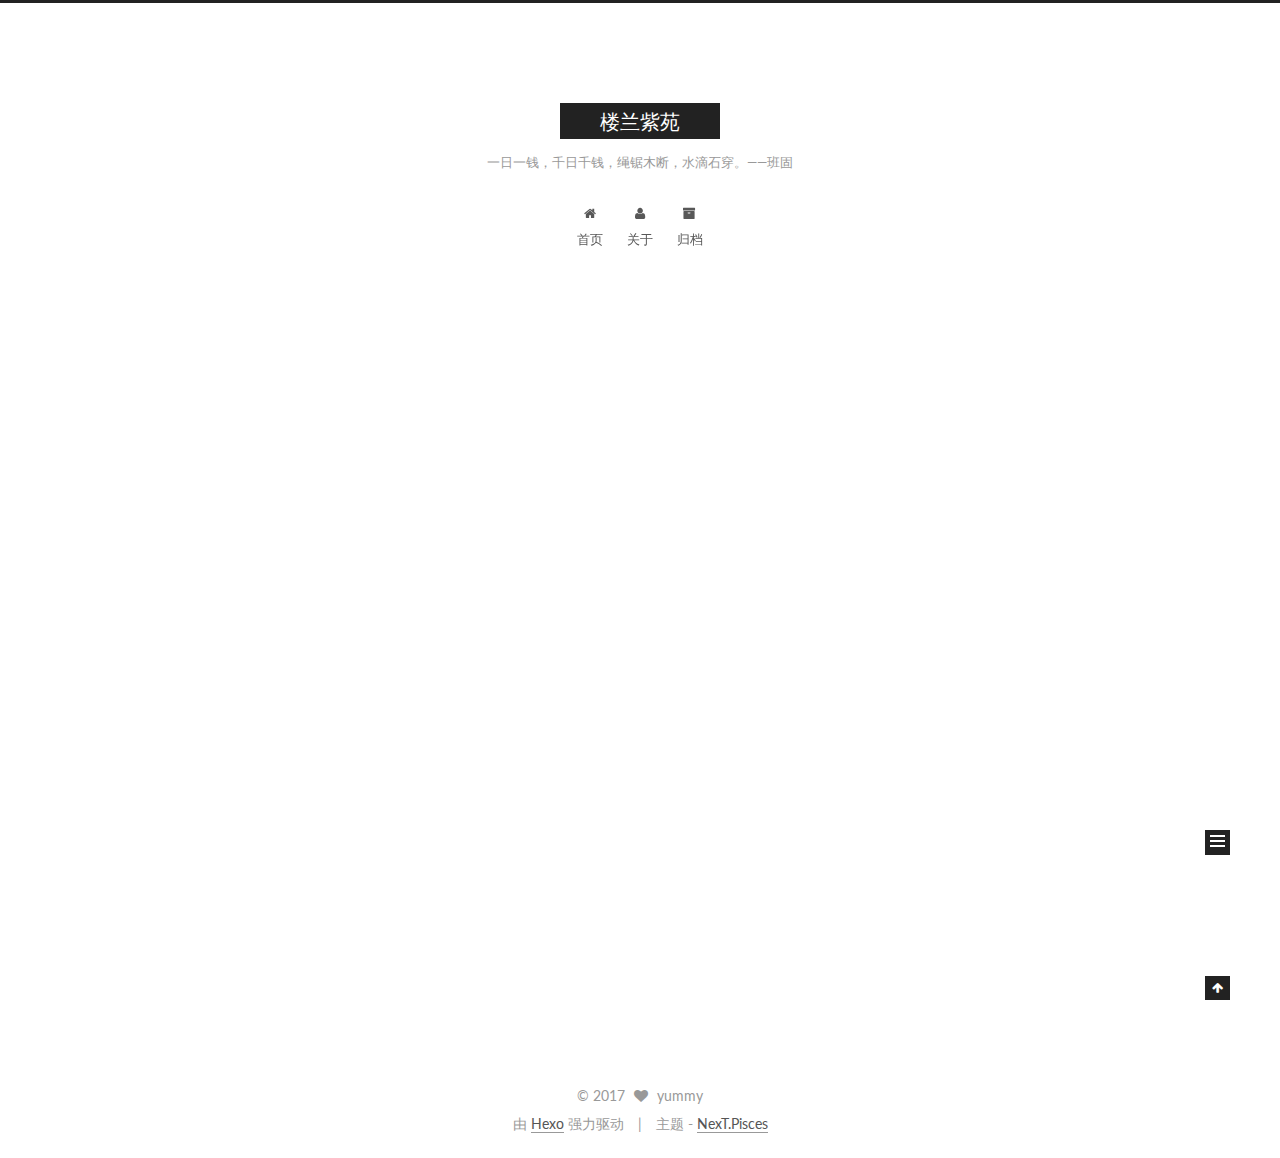
==== commit 3d53517f: "Site updated: 2017-02-22 19:29:03" ====
--- a/index.html
+++ b/index.html
@@ -5,7 +5,7 @@
   
 
 
-<html class="theme-next muse use-motion">
+<html class="theme-next pisces use-motion">
 <head>
   <meta charset="UTF-8"/>
 <meta http-equiv="X-UA-Compatible" content="IE=edge,chrome=1" />
@@ -84,22 +84,22 @@
 
 
 
-<meta name="description" content="一日一钱，千日千钱，绳锯木断，水滴石穿。——班固">
+<meta name="description" content="进击中的小白一枚">
 <meta property="og:type" content="website">
 <meta property="og:title" content="楼兰紫苑">
 <meta property="og:url" content="http://yoursite.com/index.html">
 <meta property="og:site_name" content="楼兰紫苑">
-<meta property="og:description" content="一日一钱，千日千钱，绳锯木断，水滴石穿。——班固">
+<meta property="og:description" content="进击中的小白一枚">
 <meta name="twitter:card" content="summary">
 <meta name="twitter:title" content="楼兰紫苑">
-<meta name="twitter:description" content="一日一钱，千日千钱，绳锯木断，水滴石穿。——班固">
+<meta name="twitter:description" content="进击中的小白一枚">
 
 
 
 <script type="text/javascript" id="hexo.configuration">
   var NexT = window.NexT || {};
   var CONFIG = {
-    scheme: 'Muse',
+    scheme: 'Pisces',
     sidebar: {"position":"left","display":"post"},
     fancybox: true,
     motion: true,
@@ -175,22 +175,22 @@
         </li>
       
         
+        <li class="menu-item menu-item-about">
+          <a href="/about" rel="section">
+            
+              <i class="menu-item-icon fa fa-fw fa-user"></i> <br />
+            
+            关于
+          </a>
+        </li>
+      
+        
         <li class="menu-item menu-item-archives">
           <a href="/archives" rel="section">
             
               <i class="menu-item-icon fa fa-fw fa-archive"></i> <br />
             
             归档
-          </a>
-        </li>
-      
-        
-        <li class="menu-item menu-item-tags">
-          <a href="/tags" rel="section">
-            
-              <i class="menu-item-icon fa fa-fw fa-tags"></i> <br />
-            
-            标签
           </a>
         </li>
       
@@ -256,6 +256,13 @@
 
           
             
+              <span class="post-comments-count">
+                &nbsp; | &nbsp;
+                <a href="/2017/02/21/my first passage/#comments" itemprop="discussionUrl">
+                  <span class="post-comments-count ds-thread-count" data-thread-key="2017/02/21/my first passage/" itemprop="commentsCount"></span>
+                </a>
+              </span>
+            
           
 
           
@@ -347,10 +354,10 @@
       <section class="site-overview sidebar-panel  sidebar-panel-active ">
         <div class="site-author motion-element" itemprop="author" itemscope itemtype="http://schema.org/Person">
           <img class="site-author-image" itemprop="image"
-               src="/images/avatar.gif"
+               src="/images/龙葵.jpg"
                alt="yummy" />
           <p class="site-author-name" itemprop="name">yummy</p>
-          <p class="site-description motion-element" itemprop="description">一日一钱，千日千钱，绳锯木断，水滴石穿。——班固</p>
+          <p class="site-description motion-element" itemprop="description">进击中的小白一枚</p>
         </div>
         <nav class="site-state motion-element">
           <div class="site-state-item site-state-posts">
@@ -409,7 +416,7 @@
 <div class="theme-info">
   主题 -
   <a class="theme-link" href="https://github.com/iissnan/hexo-theme-next">
-    NexT.Muse
+    NexT.Pisces
   </a>
 </div>
 
@@ -475,6 +482,13 @@
   
   
 
+
+  <script type="text/javascript" src="/js/src/affix.js?v=5.0.1"></script>
+
+  <script type="text/javascript" src="/js/src/schemes/pisces.js?v=5.0.1"></script>
+
+
+
   
 
   
@@ -486,9 +500,28 @@
 
   
 
-
-
-  
+  
+    
+  
+
+  <script type="text/javascript">
+    var duoshuoQuery = {short_name:"yummy98"};
+    (function() {
+      var ds = document.createElement('script');
+      ds.type = 'text/javascript';ds.async = true;
+      ds.id = 'duoshuo-script';
+      ds.src = (document.location.protocol == 'https:' ? 'https:' : 'http:') + '//static.duoshuo.com/embed.js';
+      ds.charset = 'UTF-8';
+      (document.getElementsByTagName('head')[0]
+      || document.getElementsByTagName('body')[0]).appendChild(ds);
+    })();
+  </script>
+
+  
+    
+  
+
+
 
 
 
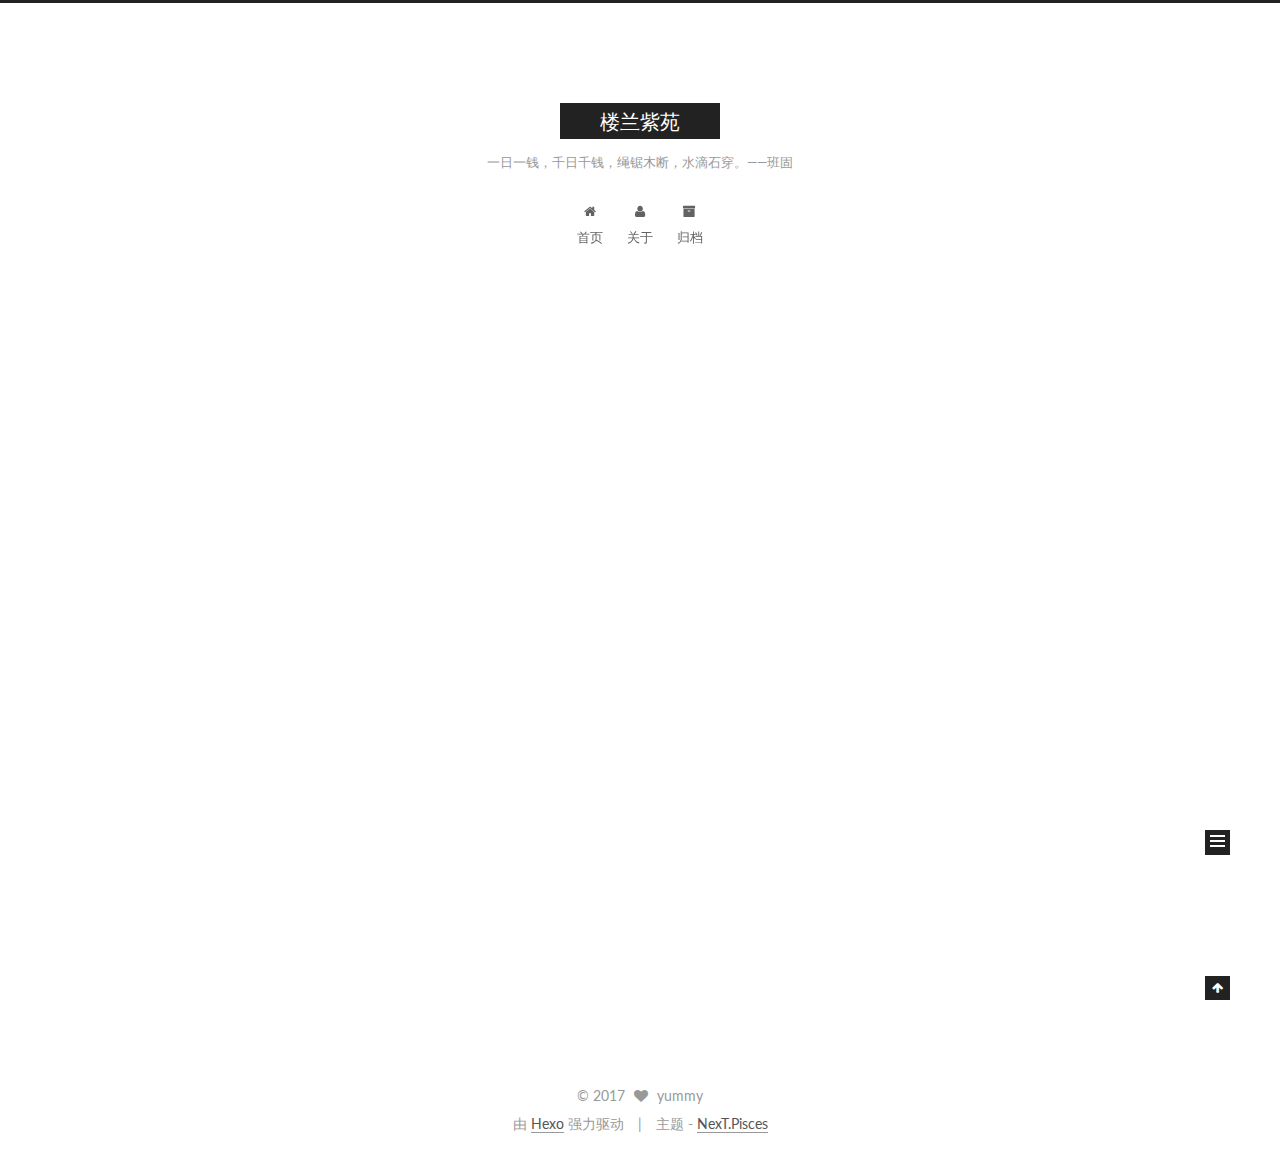
==== commit 6ce1d888: "Site updated: 2017-02-22 19:44:34" ====
--- a/index.html
+++ b/index.html
@@ -77,7 +77,7 @@
 
 
 
-  <link rel="shortcut icon" type="image/x-icon" href="/favicon.ico?v=5.0.1" />
+  <link rel="shortcut icon" type="image/x-icon" href="/images/favicon.ico?v=5.0.1" />
 
 
 
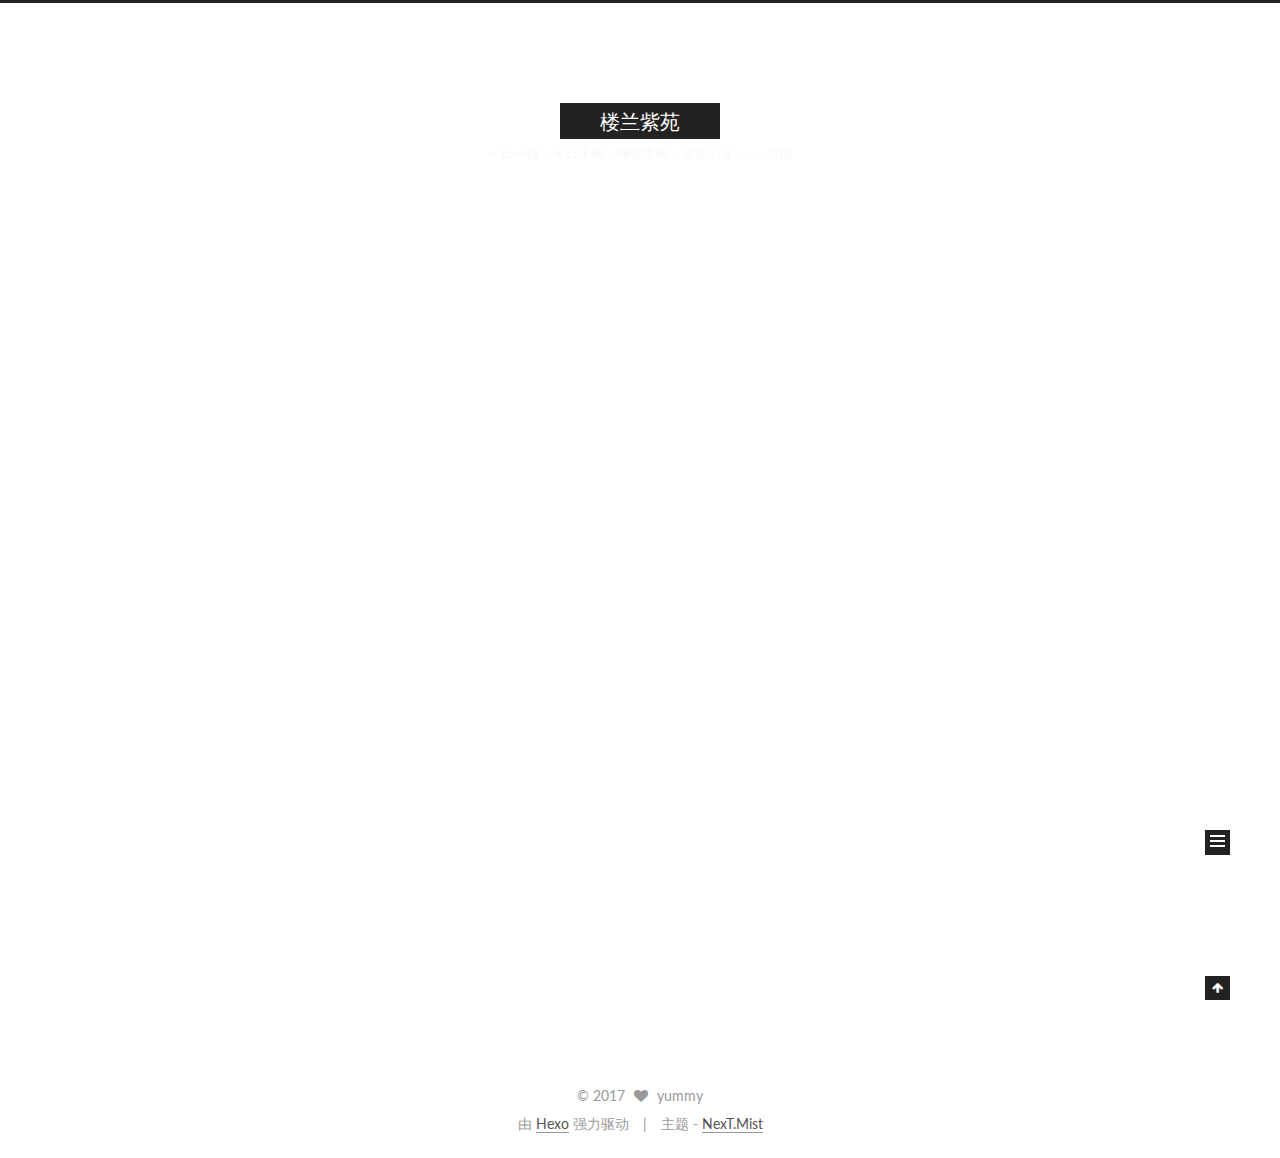
==== commit a5008882: "Site updated: 2017-02-22 19:50:22" ====
--- a/index.html
+++ b/index.html
@@ -5,7 +5,7 @@
   
 
 
-<html class="theme-next pisces use-motion">
+<html class="theme-next mist use-motion">
 <head>
   <meta charset="UTF-8"/>
 <meta http-equiv="X-UA-Compatible" content="IE=edge,chrome=1" />
@@ -99,7 +99,7 @@
 <script type="text/javascript" id="hexo.configuration">
   var NexT = window.NexT || {};
   var CONFIG = {
-    scheme: 'Pisces',
+    scheme: 'Mist',
     sidebar: {"position":"left","display":"post"},
     fancybox: true,
     motion: true,
@@ -416,7 +416,7 @@
 <div class="theme-info">
   主题 -
   <a class="theme-link" href="https://github.com/iissnan/hexo-theme-next">
-    NexT.Pisces
+    NexT.Mist
   </a>
 </div>
 
@@ -481,13 +481,6 @@
 
   
   
-
-
-  <script type="text/javascript" src="/js/src/affix.js?v=5.0.1"></script>
-
-  <script type="text/javascript" src="/js/src/schemes/pisces.js?v=5.0.1"></script>
-
-
 
   
 
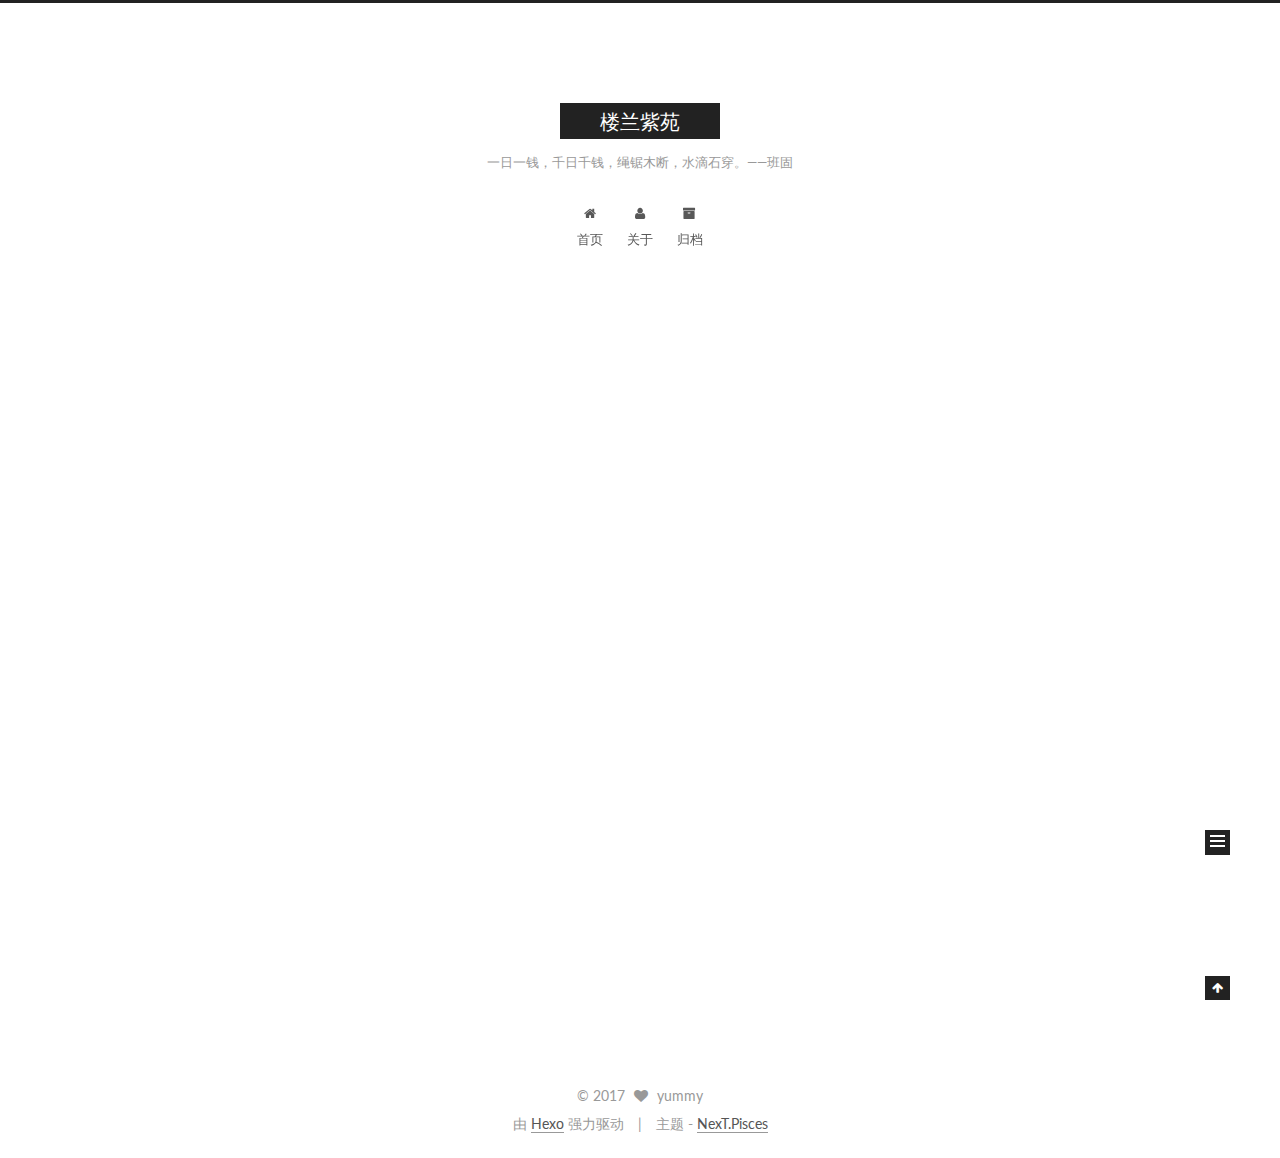
==== commit 4d074978: "Site updated: 2017-02-22 19:51:21" ====
--- a/index.html
+++ b/index.html
@@ -5,7 +5,7 @@
   
 
 
-<html class="theme-next mist use-motion">
+<html class="theme-next pisces use-motion">
 <head>
   <meta charset="UTF-8"/>
 <meta http-equiv="X-UA-Compatible" content="IE=edge,chrome=1" />
@@ -99,7 +99,7 @@
 <script type="text/javascript" id="hexo.configuration">
   var NexT = window.NexT || {};
   var CONFIG = {
-    scheme: 'Mist',
+    scheme: 'Pisces',
     sidebar: {"position":"left","display":"post"},
     fancybox: true,
     motion: true,
@@ -416,7 +416,7 @@
 <div class="theme-info">
   主题 -
   <a class="theme-link" href="https://github.com/iissnan/hexo-theme-next">
-    NexT.Mist
+    NexT.Pisces
   </a>
 </div>
 
@@ -481,6 +481,13 @@
 
   
   
+
+
+  <script type="text/javascript" src="/js/src/affix.js?v=5.0.1"></script>
+
+  <script type="text/javascript" src="/js/src/schemes/pisces.js?v=5.0.1"></script>
+
+
 
   
 
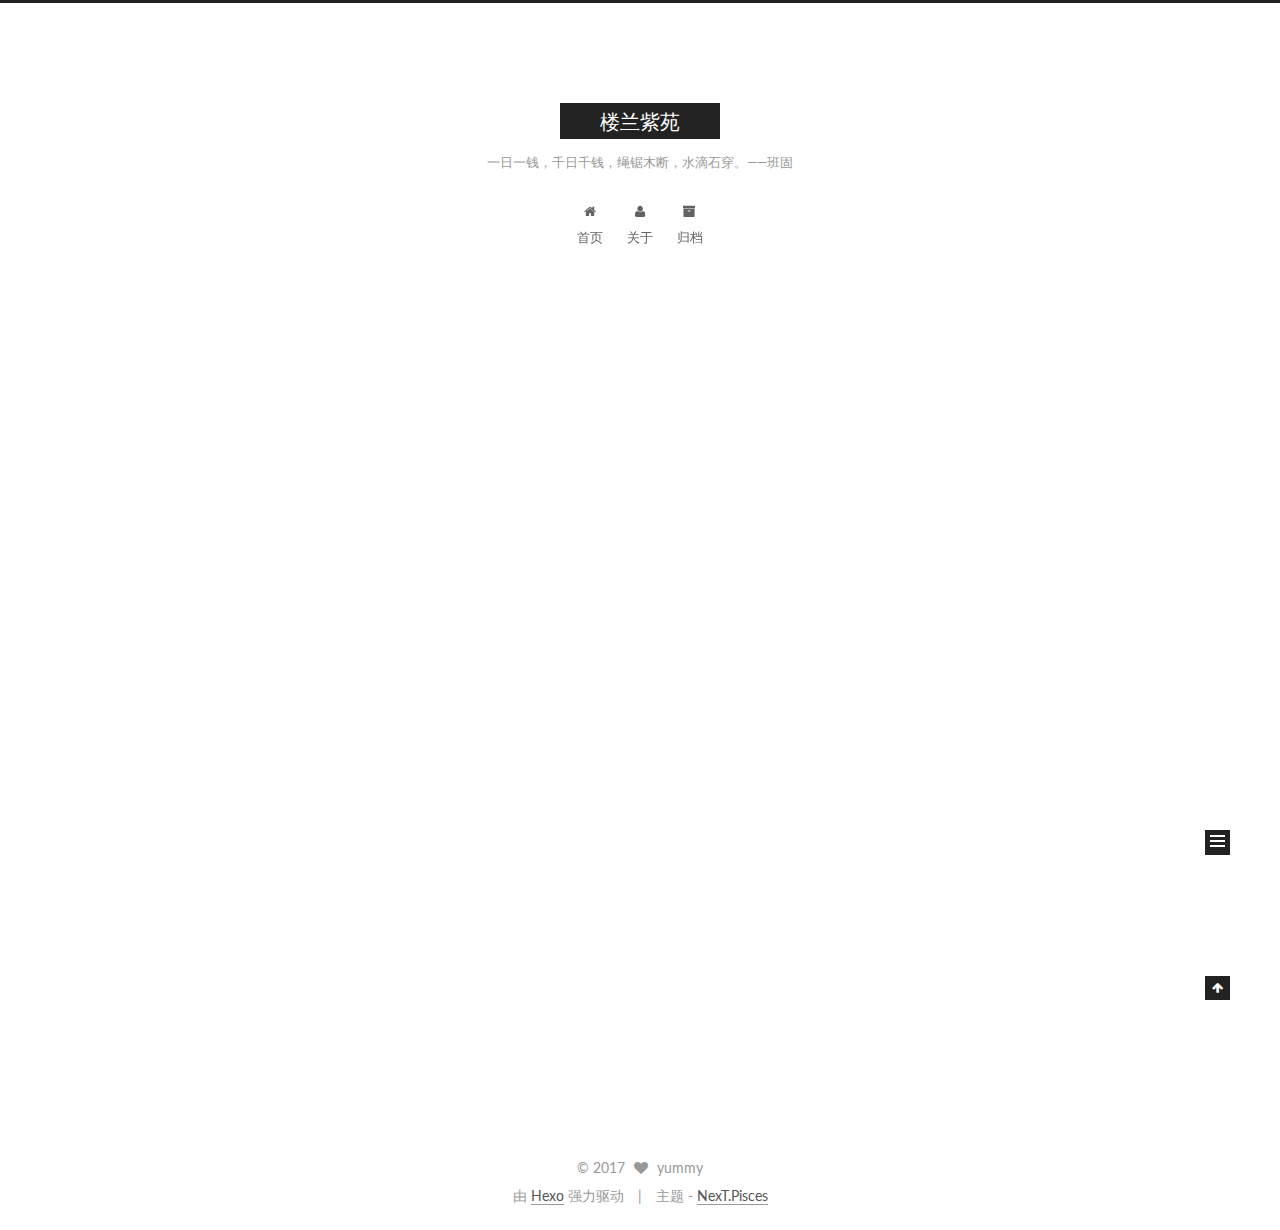
==== commit 19c40b35: "Site updated: 2017-02-22 20:06:59" ====
--- a/index.html
+++ b/index.html
@@ -293,6 +293,8 @@
 <p>  <a href="http://www.jianshu.com/p/465830080ea9" target="_blank" rel="external">http://www.jianshu.com/p/465830080ea9</a></p>
 <p>  如何使用10个小时搭建出个人域名而又Geek的独立博客？</p>
 <p>  <a href="http://www.chinaz.com/web/2016/0105/491998.shtml" target="_blank" rel="external">http://www.chinaz.com/web/2016/0105/491998.shtml</a></p>
+  <iframe frameborder="no" border="0" marginwidth="0" marginheight="0" width="298" height="52" src="//music.163.com/outchain/player?type=2&id=139774&auto=1&height=32"></iframe>
+
 
           
         
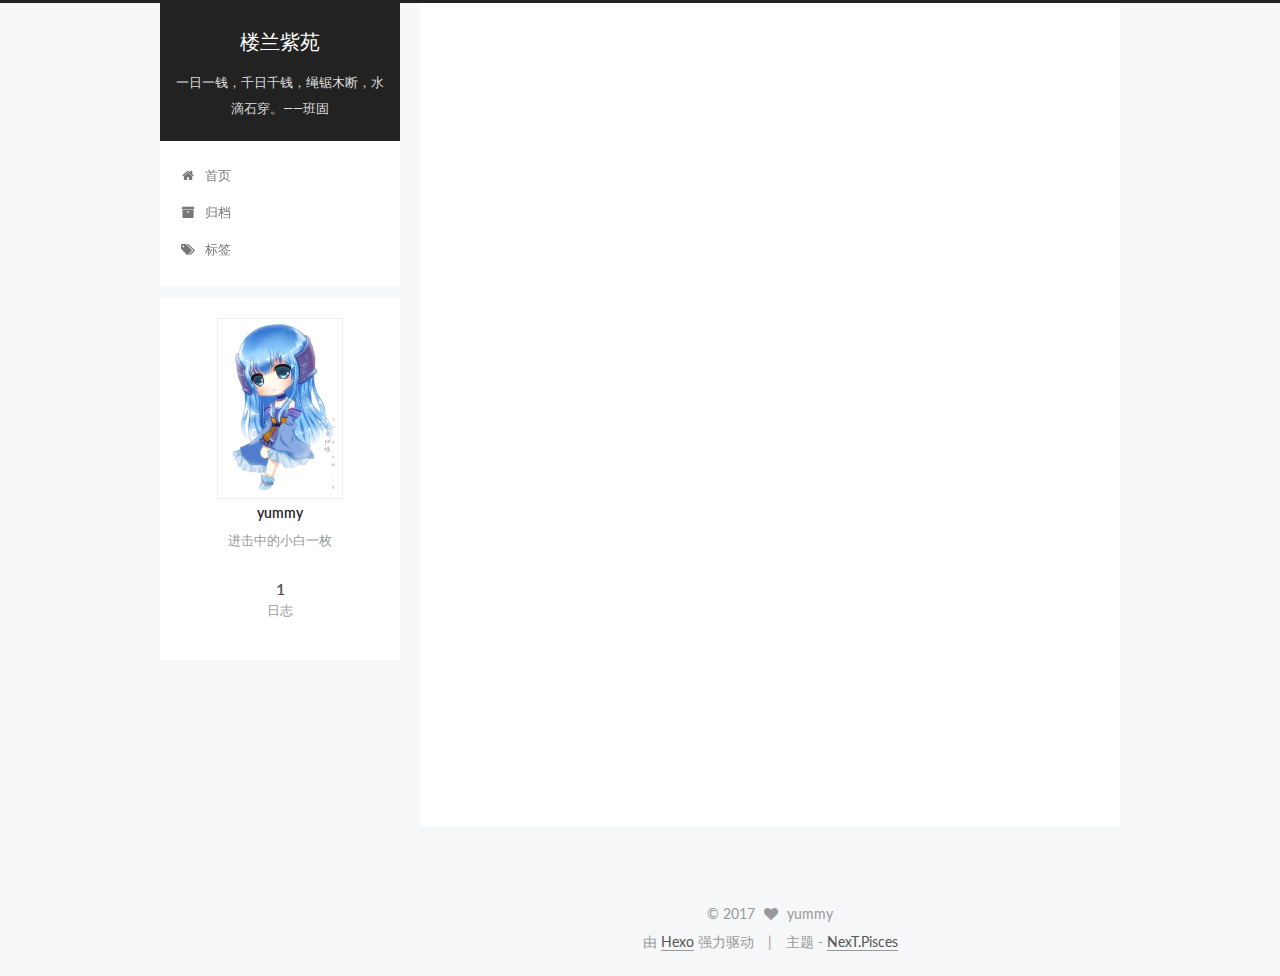
==== commit 3b076de1: "Site updated: 2017-02-22 22:13:30" ====
--- a/index.html
+++ b/index.html
@@ -5,10 +5,10 @@
   
 
 
-<html class="theme-next pisces use-motion">
+<html class="theme-next pisces use-motion" lang="zh-Hans">
 <head>
   <meta charset="UTF-8"/>
-<meta http-equiv="X-UA-Compatible" content="IE=edge,chrome=1" />
+<meta http-equiv="X-UA-Compatible" content="IE=edge" />
 <meta name="viewport" content="width=device-width, initial-scale=1, maximum-scale=1"/>
 
 
@@ -27,9 +27,12 @@
 
 
 
-  
-  
-  <link href="/vendors/fancybox/source/jquery.fancybox.css?v=2.1.5" rel="stylesheet" type="text/css" />
+
+
+
+  
+  
+  <link href="/lib/fancybox/source/jquery.fancybox.css?v=2.1.5" rel="stylesheet" type="text/css" />
 
 
 
@@ -63,21 +66,21 @@
 
 
 
-<link href="/vendors/font-awesome/css/font-awesome.min.css?v=4.4.0" rel="stylesheet" type="text/css" />
-
-<link href="/css/main.css?v=5.0.1" rel="stylesheet" type="text/css" />
-
-
-  <meta name="keywords" content="yummy, 楼兰紫苑" />
-
-
-
-
-
-
-
-
-  <link rel="shortcut icon" type="image/x-icon" href="/images/favicon.ico?v=5.0.1" />
+<link href="/lib/font-awesome/css/font-awesome.min.css?v=4.6.2" rel="stylesheet" type="text/css" />
+
+<link href="/css/main.css?v=5.1.0" rel="stylesheet" type="text/css" />
+
+
+  <meta name="keywords" content="Hexo, NexT" />
+
+
+
+
+
+
+
+
+  <link rel="shortcut icon" type="image/x-icon" href="/favicon.ico?v=5.1.0" />
 
 
 
@@ -96,26 +99,46 @@
 
 
 
-<script type="text/javascript" id="hexo.configuration">
+<script type="text/javascript" id="hexo.configurations">
   var NexT = window.NexT || {};
   var CONFIG = {
+    root: '/',
     scheme: 'Pisces',
-    sidebar: {"position":"left","display":"post"},
+    sidebar: {"position":"left","display":"post","offset":12,"offset_float":0,"b2t":false,"scrollpercent":false},
     fancybox: true,
     motion: true,
     duoshuo: {
-      userId: 0,
+      userId: '0',
       author: '博主'
+    },
+    algolia: {
+      applicationID: '',
+      apiKey: '',
+      indexName: '',
+      hits: {"per_page":10},
+      labels: {"input_placeholder":"Search for Posts","hits_empty":"We didn't find any results for the search: ${query}","hits_stats":"${hits} results found in ${time} ms"}
     }
   };
 </script>
 
+
+
+  <link rel="canonical" href="http://yoursite.com/"/>
+
+
+
+
+
   <title> 楼兰紫苑 </title>
 </head>
 
 <body itemscope itemtype="http://schema.org/WebPage" lang="zh-Hans">
 
   
+
+
+
+
 
 
 
@@ -137,25 +160,29 @@
     <div class="headband"></div>
 
     <header id="header" class="header" itemscope itemtype="http://schema.org/WPHeader">
-      <div class="header-inner"><div class="site-meta ">
-  
-
-  <div class="custom-logo-site-title">
-    <a href="/"  class="brand" rel="start">
-      <span class="logo-line-before"><i></i></span>
-      <span class="site-title">楼兰紫苑</span>
-      <span class="logo-line-after"><i></i></span>
-    </a>
+      <div class="header-inner"><div class="site-brand-wrapper">
+  <div class="site-meta ">
+    
+
+    <div class="custom-logo-site-title">
+      <a href="/"  class="brand" rel="start">
+        <span class="logo-line-before"><i></i></span>
+        <span class="site-title">楼兰紫苑</span>
+        <span class="logo-line-after"><i></i></span>
+      </a>
+    </div>
+      
+        <p class="site-subtitle">一日一钱，千日千钱，绳锯木断，水滴石穿。——班固</p>
+      
   </div>
-  <p class="site-subtitle">一日一钱，千日千钱，绳锯木断，水滴石穿。——班固</p>
-</div>
-
-<div class="site-nav-toggle">
-  <button>
-    <span class="btn-bar"></span>
-    <span class="btn-bar"></span>
-    <span class="btn-bar"></span>
-  </button>
+
+  <div class="site-nav-toggle">
+    <button>
+      <span class="btn-bar"></span>
+      <span class="btn-bar"></span>
+      <span class="btn-bar"></span>
+    </button>
+  </div>
 </div>
 
 <nav class="site-nav">
@@ -175,16 +202,6 @@
         </li>
       
         
-        <li class="menu-item menu-item-about">
-          <a href="/about" rel="section">
-            
-              <i class="menu-item-icon fa fa-fw fa-user"></i> <br />
-            
-            关于
-          </a>
-        </li>
-      
-        
         <li class="menu-item menu-item-archives">
           <a href="/archives" rel="section">
             
@@ -194,6 +211,16 @@
           </a>
         </li>
       
+        
+        <li class="menu-item menu-item-tags">
+          <a href="/tags" rel="section">
+            
+              <i class="menu-item-icon fa fa-fw fa-tags"></i> <br />
+            
+            标签
+          </a>
+        </li>
+      
 
       
     </ul>
@@ -201,6 +228,8 @@
 
   
 </nav>
+
+
 
  </div>
     </header>
@@ -215,13 +244,26 @@
       
 
   
-  
 
   
   
   
 
   <article class="post post-type-normal " itemscope itemtype="http://schema.org/Article">
+  <link itemprop="mainEntityOfPage" href="http://yoursite.com/2017/02/21/my first passage/">
+
+  <span style="display:none" itemprop="author" itemscope itemtype="http://schema.org/Person">
+    <meta itemprop="name" content="yummy">
+    <meta itemprop="description" content="">
+    <meta itemprop="image" content="/images/龙葵.jpg">
+  </span>
+
+  <span style="display:none" itemprop="publisher" itemscope itemtype="http://schema.org/Organization">
+    <meta itemprop="name" content="楼兰紫苑">
+    <span style="display:none" itemprop="logo" itemscope itemtype="http://schema.org/ImageObject">
+      <img style="display:none;" itemprop="url image" alt="楼兰紫苑" src="">
+    </span>
+  </span>
 
     
       <header class="post-header">
@@ -243,34 +285,38 @@
 
         <div class="post-meta">
           <span class="post-time">
-            <span class="post-meta-item-icon">
-              <i class="fa fa-calendar-o"></i>
-            </span>
-            <span class="post-meta-item-text">发表于</span>
-            <time itemprop="dateCreated" datetime="2017-02-21T22:02:53+08:00" content="2017-02-21">
-              2017-02-21
-            </time>
+            
+              <span class="post-meta-item-icon">
+                <i class="fa fa-calendar-o"></i>
+              </span>
+              
+                <span class="post-meta-item-text">发表于</span>
+              
+              <time title="创建于" itemprop="dateCreated datePublished" datetime="2017-02-21T22:02:53+08:00">
+                2017-02-21
+              </time>
+            
+
+            
+
+            
           </span>
 
           
 
           
             
-              <span class="post-comments-count">
-                &nbsp; | &nbsp;
-                <a href="/2017/02/21/my first passage/#comments" itemprop="discussionUrl">
-                  <span class="post-comments-count ds-thread-count" data-thread-key="2017/02/21/my first passage/" itemprop="commentsCount"></span>
-                </a>
-              </span>
-            
-          
-
-          
-
-          
-          
-
-          
+          
+
+          
+          
+
+          
+
+          
+
+          
+
         </div>
       </header>
     
@@ -309,7 +355,10 @@
       
     </div>
 
+
     <footer class="post-footer">
+      
+
       
 
       
@@ -327,7 +376,7 @@
 
   
 
-
+          
           </div>
           
 
@@ -353,21 +402,26 @@
 
       
 
-      <section class="site-overview sidebar-panel  sidebar-panel-active ">
+      <section class="site-overview sidebar-panel sidebar-panel-active">
         <div class="site-author motion-element" itemprop="author" itemscope itemtype="http://schema.org/Person">
           <img class="site-author-image" itemprop="image"
                src="/images/龙葵.jpg"
                alt="yummy" />
           <p class="site-author-name" itemprop="name">yummy</p>
-          <p class="site-description motion-element" itemprop="description">进击中的小白一枚</p>
+           
+              <p class="site-description motion-element" itemprop="description">进击中的小白一枚</p>
+          
         </div>
         <nav class="site-state motion-element">
-          <div class="site-state-item site-state-posts">
-            <a href="/archives">
-              <span class="site-state-item-count">1</span>
-              <span class="site-state-item-name">日志</span>
-            </a>
-          </div>
+        
+          
+            <div class="site-state-item site-state-posts">
+              <a href="/archives">
+                <span class="site-state-item-count">1</span>
+                <span class="site-state-item-name">日志</span>
+              </a>
+            </div>
+          
 
           
 
@@ -387,7 +441,12 @@
         
         
 
+        
+
+
       </section>
+
+      
 
       
 
@@ -411,8 +470,9 @@
   <span class="author" itemprop="copyrightHolder">yummy</span>
 </div>
 
+
 <div class="powered-by">
-  由 <a class="theme-link" href="http://hexo.io">Hexo</a> 强力驱动
+  由 <a class="theme-link" href="https://hexo.io">Hexo</a> 强力驱动
 </div>
 
 <div class="theme-info">
@@ -422,15 +482,20 @@
   </a>
 </div>
 
+
         
 
         
       </div>
     </footer>
 
-    <div class="back-to-top">
-      <i class="fa fa-arrow-up"></i>
-    </div>
+    
+      <div class="back-to-top">
+        <i class="fa fa-arrow-up"></i>
+        
+      </div>
+    
+    
   </div>
 
   
@@ -453,85 +518,96 @@
 
 
 
-  
-  <script type="text/javascript" src="/vendors/jquery/index.js?v=2.1.3"></script>
-
-  
-  <script type="text/javascript" src="/vendors/fastclick/lib/fastclick.min.js?v=1.0.6"></script>
-
-  
-  <script type="text/javascript" src="/vendors/jquery_lazyload/jquery.lazyload.js?v=1.9.7"></script>
-
-  
-  <script type="text/javascript" src="/vendors/velocity/velocity.min.js?v=1.2.1"></script>
-
-  
-  <script type="text/javascript" src="/vendors/velocity/velocity.ui.min.js?v=1.2.1"></script>
-
-  
-  <script type="text/javascript" src="/vendors/fancybox/source/jquery.fancybox.pack.js?v=2.1.5"></script>
-
-
-  
-
-
-  <script type="text/javascript" src="/js/src/utils.js?v=5.0.1"></script>
-
-  <script type="text/javascript" src="/js/src/motion.js?v=5.0.1"></script>
-
-
-
-  
-  
-
-
-  <script type="text/javascript" src="/js/src/affix.js?v=5.0.1"></script>
-
-  <script type="text/javascript" src="/js/src/schemes/pisces.js?v=5.0.1"></script>
-
-
-
-  
-
-  
-
-
-  <script type="text/javascript" src="/js/src/bootstrap.js?v=5.0.1"></script>
-
-
-
-  
-
-  
-    
-  
-
-  <script type="text/javascript">
-    var duoshuoQuery = {short_name:"yummy98"};
-    (function() {
-      var ds = document.createElement('script');
-      ds.type = 'text/javascript';ds.async = true;
-      ds.id = 'duoshuo-script';
-      ds.src = (document.location.protocol == 'https:' ? 'https:' : 'http:') + '//static.duoshuo.com/embed.js';
-      ds.charset = 'UTF-8';
-      (document.getElementsByTagName('head')[0]
-      || document.getElementsByTagName('body')[0]).appendChild(ds);
-    })();
-  </script>
-
-  
-    
-  
-
-
-
-
-
-  
-  
-  
-
-  
+
+  
+  <script type="text/javascript" src="/lib/jquery/index.js?v=2.1.3"></script>
+
+  
+  <script type="text/javascript" src="/lib/fastclick/lib/fastclick.min.js?v=1.0.6"></script>
+
+  
+  <script type="text/javascript" src="/lib/jquery_lazyload/jquery.lazyload.js?v=1.9.7"></script>
+
+  
+  <script type="text/javascript" src="/lib/velocity/velocity.min.js?v=1.2.1"></script>
+
+  
+  <script type="text/javascript" src="/lib/velocity/velocity.ui.min.js?v=1.2.1"></script>
+
+  
+  <script type="text/javascript" src="/lib/fancybox/source/jquery.fancybox.pack.js?v=2.1.5"></script>
+
+
+  
+
+
+  <script type="text/javascript" src="/js/src/utils.js?v=5.1.0"></script>
+
+  <script type="text/javascript" src="/js/src/motion.js?v=5.1.0"></script>
+
+
+
+  
+  
+
+
+  <script type="text/javascript" src="/js/src/affix.js?v=5.1.0"></script>
+
+  <script type="text/javascript" src="/js/src/schemes/pisces.js?v=5.1.0"></script>
+
+
+
+  
+
+  
+
+
+  <script type="text/javascript" src="/js/src/bootstrap.js?v=5.1.0"></script>
+
+
+
+  
+
+
+
+  
+
+
+
+
+	
+
+
+
+
+
+  
+
+
+
+
+
+  
+
+
+
+
+
+  
+
+
+
+  
+  
+
+  
+
+  
+
+  
+
+  
+
 
   
 
--- a/css/main.css
+++ b/css/main.css
@@ -189,7 +189,7 @@
   font-size: 14px;
   line-height: 2;
   color: #555;
-  background: #fff;
+  background: #f5f7f9;
 }
 @media (max-width: 767px) {
   body {
@@ -390,24 +390,6 @@
 .use-motion .motion-element {
   opacity: 0;
 }
-#local-search-input {
-  padding: 3px;
-  border: none;
-  text-indent: 14px;
-  border-radius: 0;
-  width: 140px;
-  outline: none;
-  border-bottom: 1px solid #999;
-  background: inherit;
-  opacity: 0.5;
-}
-#local-search-input:focus {
-  opacity: 1;
-}
-.search-icon {
-  position: absolute;
-  top: 9px;
-}
 table {
   margin: 20px 0;
   width: 100%;
@@ -495,7 +477,7 @@
 .highlight {
   overflow: auto;
   margin: 20px 0;
-  padding: 15px;
+  padding: 0;
   font-size: 13px;
   color: #4d4d4c;
   background: #f7f7f7;
@@ -507,10 +489,10 @@
 }
 code {
   padding: 2px 4px;
-  word-break: break-all;
-  color: #555;
-  background: #eee;
-  border-radius: 4px;
+  word-wrap: break-word;
+  color: #4d4d4c;
+  background: #f7f7f7;
+  border-radius: 3px;
   font-size: 13px;
 }
 pre code {
@@ -519,10 +501,13 @@
   background: none;
   text-shadow: none;
 }
+.highlight {
+  border-radius: 1px;
+}
 .highlight pre {
   border: none;
   margin: 0;
-  padding: 1px;
+  padding: 10px 0;
 }
 .highlight table {
   margin: 0;
@@ -555,18 +540,40 @@
   border-bottom-color: #4d4d4c;
 }
 .highlight .gutter pre {
-  color: #666;
+  padding-left: 10px;
+  padding-right: 10px;
+  color: #869194;
   text-align: right;
-  padding-right: 20px;
+  background-color: #eff2f3;
+}
+.highlight .code pre {
+  padding-left: 10px;
+  padding-right: 10px;
+  background-color: #f7f7f7;
 }
 .highlight .line {
   height: 20px;
 }
+.gutter {
+  -webkit-user-select: none;
+  -moz-user-select: none;
+  -ms-user-select: none;
+  user-select: none;
+}
 .gist table {
   width: auto;
 }
 .gist table td {
   border: none;
+}
+pre .deletion {
+  background: #fdd;
+}
+pre .addition {
+  background: #dfd;
+}
+pre .meta {
+  color: #8959a8;
 }
 pre .comment {
   color: #8e908c;
@@ -634,8 +641,8 @@
 @media (min-width: 992px) {
   .full-image.full-image.full-image {
     max-width: none;
-    width: 126%;
-    margin: 0 -13%;
+    width: 118%;
+    margin: 0 -9%;
   }
 }
 .blockquote-center,
@@ -722,13 +729,111 @@
   max-width: 150px;
   max-height: 150px;
 }
+.note {
+  padding: 20px;
+  margin: 20px 0;
+  border: 1px solid #eee;
+  border-left-width: 5px;
+  border-radius: 3px;
+}
+.note h2,
+.note h3,
+.note h4,
+.note h5,
+.note h6 {
+  margin-top: 0;
+  margin-bottom: 5px;
+}
+.note p:last-child {
+  margin-bottom: 0;
+}
+.note code {
+  border-radius: 3px;
+}
+.note+.note {
+  margin-top: -5px;
+}
+.default {
+  border-left-color: #777;
+}
+.default h2,
+.default h3,
+.default h4,
+.default h5,
+.default h6 {
+  color: #777;
+}
+.primary {
+  border-left-color: #428bca;
+}
+.primary h2,
+.primary h3,
+.primary h4,
+.primary h5,
+.primary h6 {
+  color: #428bca;
+}
+.success {
+  border-left-color: #5cb85c;
+}
+.success h2,
+.success h3,
+.success h4,
+.success h5,
+.success h6 {
+  color: #5cb85c;
+}
+.danger {
+  border-left-color: #d9534f;
+}
+.danger h2,
+.danger h3,
+.danger h4,
+.danger h5,
+.danger h6 {
+  color: #d9534f;
+}
+.warning {
+  border-left-color: #f0ad4e;
+}
+.warning h2,
+.warning h3,
+.warning h4,
+.warning h5,
+.warning h6 {
+  color: #f0ad4e;
+}
+.info {
+  border-left-color: #5bc0de;
+}
+.info h2,
+.info h3,
+.info h4,
+.info h5,
+.info h6 {
+  color: #5bc0de;
+}
+.exturl {
+  background-color: transparent;
+  cursor: pointer;
+  border-bottom: 1px solid #999;
+}
+.exturl .fa {
+  font-size: 14px;
+}
+.exturl:active,
+.exturl:hover {
+  outline: 0;
+  color: #222;
+  border-bottom-color: #222;
+}
 .btn {
   display: inline-block;
   padding: 0 20px;
   font-size: 14px;
   color: #fff;
   background: #222;
-  border: 2px solid #222;
+  border: 2px solid #555;
   text-decoration: none;
   border-radius: 0;
   transition-property: background-color;
@@ -737,10 +842,10 @@
   transition-delay: 0s;
 }
 .btn:hover,
-.post-more-link .btn:hover {
+.post-button .btn:hover {
   border-color: #222;
-  color: #222;
-  background: #fff;
+  color: #fff;
+  background: #222;
 }
 .btn-bar {
   display: block;
@@ -839,13 +944,12 @@
   box-sizing: border-box;
   position: fixed;
   bottom: -100px;
-  right: 50px;
+  right: 30px;
   z-index: 1050;
   padding: 0 6px;
-  width: 25px;
   background: #222;
   font-size: 12px;
-  opacity: 1;
+  opacity: 0.6;
   color: #fff;
   cursor: pointer;
   text-align: center;
@@ -866,7 +970,7 @@
   }
 }
 .back-to-top.back-to-top-on {
-  bottom: 19px;
+  bottom: 30px;
 }
 .header {
   background: #fff;
@@ -915,7 +1019,7 @@
 .site-subtitle {
   margin-top: 10px;
   font-size: 13px;
-  color: #999;
+  color: #ddd;
 }
 .use-motion .brand {
   opacity: 0;
@@ -988,7 +1092,8 @@
   transition-timing-function: ease-in-out;
   transition-delay: 0s;
 }
-.menu .menu-item a:hover {
+.menu .menu-item a:hover,
+.menu-item-active a {
   border-bottom-color: #222;
 }
 .menu .menu-item .fa {
@@ -1275,8 +1380,14 @@
 .posts-expand .post-meta .post-category-list-link {
   color: #999;
 }
+.posts-expand .post-meta .post-description {
+  font-size: 14px;
+  margin-top: 2px;
+}
+.post-meta-divider {
+  margin: 0 0.5em;
+}
 .post-meta-item-icon {
-  display: none;
   margin-right: 3px;
 }
 @media (min-width: 768px) and (max-width: 991px) {
@@ -1304,15 +1415,40 @@
     display: none;
   }
 }
-.post-more-link {
+.social-like {
+  font-size: 14px;
+  height: 20px;
+  text-align: center;
+  border-top: 1px solid #eee;
+  padding-top: 9px;
+  margin-top: 45px;
+  display: flex;
+  justify-content: center;
+}
+.vk_like {
+  width: 85px;
+  height: 21px;
+  padding-top: 7px;
+  align-self: center;
+}
+.fb_like {
+  height: 30px;
+  align-self: center;
+}
+.post-button {
   margin-top: 50px;
 }
-.post-more-link .btn {
-  color: #fff;
+.post-button .btn {
+  color: #555;
   font-size: 14px;
-  background: #222;
-  border-radius: 0;
+  background: #fff;
+  border-radius: 2px;
   line-height: 2;
+  margin: 0 4px 8px 4px;
+}
+.post-button .fa-fw {
+  width: 1.285714285714286em;
+  text-align: left;
 }
 .posts-expand .post-tags {
   margin-top: 40px;
@@ -1324,20 +1460,24 @@
   font-size: 13px;
 }
 .post-nav {
-  overflow: hidden;
-  margin-top: 60px;
-  padding: 10px;
-  white-space: nowrap;
+  display: table;
+  margin-top: 15px;
+  width: 100%;
   border-top: 1px solid #eee;
 }
+.post-nav-divider {
+  display: table-cell;
+  width: 10%;
+}
 .post-nav-item {
-  display: inline-block;
-  width: 50%;
-  white-space: normal;
+  display: table-cell;
+  padding: 10px 0 0 0;
+  width: 45%;
+  vertical-align: top;
 }
 .post-nav-item a {
   position: relative;
-  display: inline-block;
+  display: block;
   line-height: 25px;
   font-size: 14px;
   color: #555;
@@ -1350,11 +1490,24 @@
 .post-nav-item a:active {
   top: 2px;
 }
-.post-nav-item a i {
+.post-nav-item .fa {
+  position: absolute;
+  top: 8px;
+  left: 0;
   font-size: 12px;
+}
+.post-nav-next a {
+  padding-left: 15px;
 }
 .post-nav-prev {
   text-align: right;
+}
+.post-nav-prev a {
+  padding-right: 15px;
+}
+.post-nav-prev .fa {
+  right: 0;
+  left: auto;
 }
 .posts-expand .post-eof {
   display: block;
@@ -1427,11 +1580,11 @@
 }
 .sidebar-toggle {
   position: fixed;
-  right: 50px;
+  right: 30px;
   bottom: 45px;
   width: 15px;
-  height: 15px;
-  padding: 5px;
+  height: 14px;
+  padding: 5px 4.25px;
   background: #222;
   line-height: 0;
   z-index: 1050;
@@ -1464,20 +1617,20 @@
   display: block;
   margin: 0 auto;
   padding: 2px;
-  max-width: 96px;
+  max-width: 120px;
   height: auto;
-  border: 2px solid #333;
+  border: 1px solid #eee;
 }
 .site-author-name {
-  margin: 5px 0 0;
+  margin: 0;
   text-align: center;
-  color: #f5f5f5;
-  font-weight: normal;
+  color: #222;
+  font-weight: 600;
 }
 .site-description {
-  margin-top: 5px;
+  margin-top: 0;
   text-align: center;
-  font-size: 14px;
+  font-size: 13px;
   color: #999;
 }
 .site-state {
@@ -1489,7 +1642,7 @@
 .site-state-item {
   display: inline-block;
   padding: 0 15px;
-  border-left: 1px solid #333;
+  border-left: 1px solid #eee;
 }
 .site-state-item:first-child {
   border-left: none;
@@ -1502,11 +1655,11 @@
   text-align: center;
   color: inherit;
   font-weight: 600;
-  font-size: 18px;
+  font-size: 16px;
 }
 .site-state-item-name {
   font-size: 13px;
-  color: inherit;
+  color: #999;
 }
 .feed-link {
   margin-top: 20px;
@@ -1548,7 +1701,7 @@
   width: 4px;
   height: 4px;
   border-radius: 50%;
-  background: #3d34ff;
+  background: #6765ab;
 }
 .links-of-blogroll {
   font-size: 13px;
@@ -1577,7 +1730,7 @@
   color: #555;
 }
 .sidebar-nav li:hover {
-  color: #f5f5f5;
+  color: #fc6423;
 }
 .page-post-detail .sidebar-nav-toc {
   padding: 0 5px;
@@ -1586,11 +1739,11 @@
   margin-left: 10px;
 }
 .sidebar-nav .sidebar-nav-active {
-  color: #87daff;
-  border-bottom-color: #87daff;
+  color: #fc6423;
+  border-bottom-color: #fc6423;
 }
 .sidebar-nav .sidebar-nav-active:hover {
-  color: #87daff;
+  color: #fc6423;
 }
 .sidebar-panel {
   display: none;
@@ -1623,12 +1776,12 @@
   transition-timing-function: ease-in-out;
   transition-delay: 0s;
   transition-property: all;
-  color: #999;
-  border-bottom-color: #555;
+  color: #666;
+  border-bottom-color: #ccc;
 }
 .post-toc ol a:hover {
-  color: #ccc;
-  border-bottom-color: #ccc;
+  color: #000;
+  border-bottom-color: #000;
 }
 .post-toc .nav-item {
   overflow: hidden;
@@ -1649,14 +1802,14 @@
   display: block;
 }
 .post-toc .nav .active > a {
-  color: #87daff;
-  border-bottom-color: #87daff;
+  color: #fc6423;
+  border-bottom-color: #fc6423;
 }
 .post-toc .nav .active-current > a {
-  color: #87daff;
+  color: #fc6423;
 }
 .post-toc .nav .active-current > a:hover {
-  color: #87daff;
+  color: #fc6423;
 }
 .footer {
   font-size: 14px;
@@ -1931,6 +2084,17 @@
   background-color: #78ace9 !important;
   border-color: #4cae4c !important;
 }
+.cloud-tie-wrapper img {
+  display: inline-block;
+}
+.cloud-tie-wrapper .total-txt {
+  font-size: 1em !important;
+}
+.cloud-tie-join-count .join-count {
+  color: #555 !important;
+  font-size: inherit !important;
+  margin: 0 !important;
+}
 .post-spread {
   margin-top: 20px;
   text-align: center;
@@ -1954,85 +2118,126 @@
 .bdsharebuttonbox a {
   border: none;
 }
-ul.search-result-list {
-  padding-left: 0px;
-  margin: 0px 5px 0px 8px;
-}
-p.search-result {
-  border-bottom: 1px dashed #ccc;
-  padding: 5px 0;
-}
-a.search-result-title {
-  font-weight: bold;
-}
-a.search-result {
-  border-bottom: transparent;
-  display: block;
-  white-space: nowrap;
-  overflow: hidden;
-  text-overflow: ellipsis;
-}
-.search-keyword {
-  border-bottom: 1px dashed #4088b8;
-  font-weight: bold;
-}
-#local-search-result {
-  height: 90%;
-  overflow: auto;
-}
-.popup {
+.local-search-pop-overlay {
+  position: fixed;
+  width: 100%;
+  height: 100%;
+  top: 0;
+  left: 0;
+  z-index: 2080;
+  background-color: rgba(0,0,0,0.3);
+}
+.local-search-popup {
   display: none;
   position: fixed;
   top: 10%;
   left: 50%;
+  margin-left: -350px;
   width: 700px;
   height: 80%;
-  margin-left: -350px;
-  padding: 3px 0 0 10px;
+  padding: 0;
   background: #fff;
   color: #333;
   z-index: 9999;
   border-radius: 5px;
 }
 @media (max-width: 767px) {
-  .popup {
-    padding: 3px;
+  .local-search-popup {
+    padding: 0;
     top: 0;
     left: 0;
     margin: 0;
     width: 100%;
     height: 100%;
-    border-radius: 0px;
-  }
-}
-.popoverlay {
-  position: fixed;
-  width: 100%;
-  height: 100%;
-  top: 0px;
-  left: 0px;
-  z-index: 2080;
-  background-color: rgba(0,0,0,0.3);
-}
-#local-search-input {
-  margin-bottom: 10px;
-  width: 50%;
-}
-.popup-btn-close {
-  position: absolute;
-  top: 6px;
-  right: 14px;
-  color: #4ebd79;
+    border-radius: 0;
+  }
+}
+.local-search-popup ul.search-result-list {
+  padding: 0;
+  margin: 0 5px;
+}
+.local-search-popup p.search-result {
+  border-bottom: 1px dashed #ccc;
+  padding: 5px 0;
+}
+.local-search-popup a.search-result-title {
+  font-weight: bold;
+  font-size: 16px;
+}
+.local-search-popup .search-keyword {
+  border-bottom: 1px dashed #f00;
   font-size: 14px;
   font-weight: bold;
-  text-transform: uppercase;
+  color: #f00;
+}
+.local-search-popup .local-search-header {
+  padding: 5px;
+  height: 36px;
+  background: #f5f5f5;
+  border-top-left-radius: 5px;
+  border-top-right-radius: 5px;
+}
+.local-search-popup #local-search-result {
+  overflow: auto;
+  position: relative;
+  padding: 5px 25px;
+  height: calc(100% - 55px);
+}
+.local-search-popup .local-search-input-wrapper {
+  display: inline-block;
+  width: calc(100% - 60px);
+  height: 36px;
+  line-height: 36px;
+  padding: 0 5px;
+}
+.local-search-popup .local-search-input-wrapper input {
+  padding: 8px 0;
+  height: 20px;
+  display: block;
+  width: 100%;
+  outline: none;
+  border: none;
+  background: transparent;
+  vertical-align: middle;
+}
+.local-search-popup .search-icon,
+.local-search-popup .popup-btn-close {
+  display: inline-block;
+  font-size: 18px;
+  color: #999;
+  height: 36px;
+  width: 18px;
+}
+.local-search-popup .search-icon {
+  float: left;
+}
+.local-search-popup .popup-btn-close {
+  border-left: 1px solid #eee;
+  float: right;
   cursor: pointer;
-}
-#no-result {
+  padding-left: 10px;
+}
+.local-search-popup #no-result {
   position: absolute;
-  left: 44%;
-  top: 42%;
+  left: 50%;
+  top: 50%;
+  -webkit-transform: translate(-50%, -50%);
+  -webkit-transform: translate(-50%, -50%);
+  -moz-transform: translate(-50%, -50%);
+  -ms-transform: translate(-50%, -50%);
+  -o-transform: translate(-50%, -50%);
+  transform: translate(-50%, -50%);
   color: #ccc;
+}
+@media (min-width: 768px) and (max-width: 991px) {
+  .busuanzi-count {
+    width: auto;
+  }
+}
+@media (max-width: 767px) {
+  .busuanzi-count {
+    width: auto;
+  }
 }
 .site-uv,
 .site-pv,
@@ -2104,79 +2309,563 @@
 .category-all-page .category-list-child {
   padding-left: 10px;
 }
+#schedule ul#event-list {
+  padding-left: 30px;
+}
+#schedule ul#event-list hr {
+  margin: 20px 0 45px 0 !important;
+  background: #222;
+}
+#schedule ul#event-list hr:after {
+  display: inline-block;
+  content: 'NOW';
+  background: #222;
+  color: #fff;
+  font-weight: bold;
+  text-align: right;
+  padding: 0 5px;
+}
+#schedule ul#event-list li.event {
+  margin: 20px 0px;
+  background: #f9f9f9;
+  padding-left: 10px;
+  min-height: 40px;
+}
+#schedule ul#event-list li.event h2.event-summary {
+  margin: 0;
+  padding-bottom: 3px;
+}
+#schedule ul#event-list li.event h2.event-summary:before {
+  display: inline-block;
+  font-family: FontAwesome;
+  font-size: 8px;
+  content: '\f111';
+  vertical-align: middle;
+  margin-right: 25px;
+  color: #bbb;
+}
+#schedule ul#event-list li.event span.event-relative-time {
+  display: inline-block;
+  font-size: 12px;
+  font-weight: 400;
+  padding-left: 12px;
+  color: #bbb;
+}
+#schedule ul#event-list li.event span.event-details {
+  display: block;
+  color: #bbb;
+  margin-left: 56px;
+  padding-top: 3px;
+  padding-bottom: 6px;
+  text-indent: -24px;
+  line-height: 18px;
+}
+#schedule ul#event-list li.event span.event-details:before {
+  text-indent: 0;
+  display: inline-block;
+  width: 14px;
+  font-family: FontAwesome;
+  text-align: center;
+  margin-right: 9px;
+  color: #bbb;
+}
+#schedule ul#event-list li.event span.event-details.event-location:before {
+  content: '\f041';
+}
+#schedule ul#event-list li.event span.event-details.event-duration:before {
+  content: '\f017';
+}
+#schedule ul#event-list li.event-past {
+  background: #fcfcfc;
+}
+#schedule ul#event-list li.event-past > * {
+  opacity: 0.6;
+}
+#schedule ul#event-list li.event-past h2.event-summary {
+  color: #bbb;
+}
+#schedule ul#event-list li.event-past h2.event-summary:before {
+  color: #dfdfdf;
+}
+#schedule ul#event-list li.event-now {
+  background: #222;
+  color: #fff;
+  padding: 15px 0 15px 10px;
+}
+#schedule ul#event-list li.event-now h2.event-summary:before {
+  -webkit-transform: scale(1.2);
+  -moz-transform: scale(1.2);
+  -ms-transform: scale(1.2);
+  -o-transform: scale(1.2);
+  transform: scale(1.2);
+  color: #fff;
+  animation: dot-flash 1s alternate infinite ease-in-out;
+}
+#schedule ul#event-list li.event-now * {
+  color: #fff !important;
+}
+@-moz-keyframes dot-flash {
+  from {
+    opacity: 1;
+    -webkit-transform: scale(1.1);
+    -moz-transform: scale(1.1);
+    -ms-transform: scale(1.1);
+    -o-transform: scale(1.1);
+    transform: scale(1.1);
+  }
+  to {
+    opacity: 0;
+    -webkit-transform: scale(1);
+    -moz-transform: scale(1);
+    -ms-transform: scale(1);
+    -o-transform: scale(1);
+    transform: scale(1);
+  }
+}
+@-webkit-keyframes dot-flash {
+  from {
+    opacity: 1;
+    -webkit-transform: scale(1.1);
+    -moz-transform: scale(1.1);
+    -ms-transform: scale(1.1);
+    -o-transform: scale(1.1);
+    transform: scale(1.1);
+  }
+  to {
+    opacity: 0;
+    -webkit-transform: scale(1);
+    -moz-transform: scale(1);
+    -ms-transform: scale(1);
+    -o-transform: scale(1);
+    transform: scale(1);
+  }
+}
+@-o-keyframes dot-flash {
+  from {
+    opacity: 1;
+    -webkit-transform: scale(1.1);
+    -moz-transform: scale(1.1);
+    -ms-transform: scale(1.1);
+    -o-transform: scale(1.1);
+    transform: scale(1.1);
+  }
+  to {
+    opacity: 0;
+    -webkit-transform: scale(1);
+    -moz-transform: scale(1);
+    -ms-transform: scale(1);
+    -o-transform: scale(1);
+    transform: scale(1);
+  }
+}
+@keyframes dot-flash {
+  from {
+    opacity: 1;
+    -webkit-transform: scale(1.1);
+    -moz-transform: scale(1.1);
+    -ms-transform: scale(1.1);
+    -o-transform: scale(1.1);
+    transform: scale(1.1);
+  }
+  to {
+    opacity: 0;
+    -webkit-transform: scale(1);
+    -moz-transform: scale(1);
+    -ms-transform: scale(1);
+    -o-transform: scale(1);
+    transform: scale(1);
+  }
+}
 .page-post-detail .sidebar-toggle-line {
-  background: #87daff;
+  background: #fc6423;
 }
 .page-post-detail .comments {
   overflow: hidden;
 }
-@media (max-width: 767px) {
-  .header-inner,
-  .container .main-inner,
+.header {
+  position: relative;
+  margin: 0 auto;
+  width: 960px;
+}
+@media (min-width: 768px) and (max-width: 991px) {
+  .header {
+    width: auto;
+  }
+}
+@media (max-width: 767px) {
+  .header {
+    width: auto;
+  }
+}
+.header-inner {
+  position: absolute;
+  top: 0;
+  overflow: hidden;
+  padding: 0;
+  width: 240px;
+  background: #fff;
+  box-shadow: initial;
+  border-radius: initial;
+}
+@media (min-width: 1600px) {
+  .container .header-inner {
+    width: 240px;
+  }
+}
+@media (min-width: 768px) and (max-width: 991px) {
+  .header-inner {
+    position: relative;
+    width: auto;
+    border-radius: initial;
+  }
+}
+@media (max-width: 767px) {
+  .header-inner {
+    position: relative;
+    width: auto;
+    border-radius: initial;
+  }
+}
+.main:before,
+.main:after {
+  content: " ";
+  display: table;
+}
+.main:after {
+  clear: both;
+}
+@media (min-width: 768px) and (max-width: 991px) {
+  .main {
+    padding-bottom: 100px;
+  }
+}
+@media (max-width: 767px) {
+  .main {
+    padding-bottom: 100px;
+  }
+}
+.container .main-inner {
+  width: 960px;
+}
+@media (min-width: 768px) and (max-width: 991px) {
+  .container .main-inner {
+    width: auto;
+  }
+}
+@media (max-width: 767px) {
+  .container .main-inner {
+    width: auto;
+  }
+}
+.content-wrap {
+  float: right;
+  box-sizing: border-box;
+  padding: 40px;
+  width: 700px;
+  background: #fff;
+  min-height: 700px;
+  box-shadow: initial;
+  border-radius: initial;
+}
+@media (min-width: 768px) and (max-width: 991px) {
+  .content-wrap {
+    width: 100%;
+    padding: 20px;
+    border-radius: initial;
+  }
+}
+@media (max-width: 767px) {
+  .content-wrap {
+    width: 100%;
+    padding: 20px;
+    min-height: auto;
+    border-radius: initial;
+  }
+}
+.sidebar {
+  position: static;
+  float: left;
+  margin-top: 300px;
+  width: 240px;
+  background: #f5f7f9;
+  box-shadow: none;
+}
+@media (min-width: 768px) and (max-width: 991px) {
+  .sidebar {
+    display: none;
+  }
+}
+@media (max-width: 767px) {
+  .sidebar {
+    display: none;
+  }
+}
+.sidebar-toggle {
+  display: none;
+}
+.footer-inner {
+  width: 960px;
+  padding-left: 260px;
+}
+@media (min-width: 768px) and (max-width: 991px) {
   .footer-inner {
     width: auto;
-  }
-}
-.custom-logo .site-meta-headline {
-  text-align: center;
-}
-.custom-logo .brand {
+    padding-left: 0;
+  }
+}
+@media (max-width: 767px) {
+  .footer-inner {
+    width: auto;
+    padding-left: 0;
+  }
+}
+.sidebar-position-right .header-inner {
+  right: 0;
+}
+.sidebar-position-right .content-wrap {
+  float: left;
+}
+.sidebar-position-right .sidebar {
+  float: right;
+}
+.sidebar-position-right .footer-inner:before {
+  float: right;
+}
+.site-brand-wrapper {
+  position: relative;
+}
+.site-meta {
+  padding: 20px 0;
+  color: #fff;
+  background: #222;
+}
+@media (min-width: 768px) and (max-width: 991px) {
+  .site-meta {
+    box-shadow: 0 0 16px rgba(0,0,0,0.5);
+  }
+}
+@media (max-width: 767px) {
+  .site-meta {
+    box-shadow: 0 0 16px rgba(0,0,0,0.5);
+  }
+}
+.brand {
+  padding: 0;
   background: none;
 }
-.custom-logo .site-title {
-  margin: 10px auto 0;
-  font-size: 24px;
-  color: #222;
-}
-.custom-logo .site-title a {
-  border: none;
-}
-.custom-logo-image {
-  margin: 0 auto;
-  padding: 5px;
-  max-width: 150px;
-  background: #fff;
-}
-@media (max-width: 767px) {
-  .site-nav {
-    position: absolute;
-    left: 0;
-    top: 52px;
-    margin: 0;
-    width: 100%;
-    padding: 0;
-    background: #fff;
-    border-bottom: 1px solid #ddd;
-  }
-}
-@media (max-width: 767px) {
-  .menu {
-    text-align: left;
-  }
-}
-@media (max-width: 767px) {
-  .menu .menu-item {
-    display: block;
-    margin: 0 10px;
-    vertical-align: top;
-  }
-}
-@media (max-width: 767px) {
-  .menu .menu-item br {
-    display: none;
-  }
-}
-@media (max-width: 767px) {
-  .menu .menu-item a {
-    padding: 5px 10px;
-  }
-}
-.menu .menu-item .fa {
-  margin-right: 0;
+.brand:hover {
+  color: #fff;
+}
+.site-subtitle {
+  margin: 10px 10px 0;
+  font-weight: initial;
 }
 .site-search form {
   display: none;
 }
+.site-nav {
+  border-top: none;
+}
+@media (min-width: 768px) and (max-width: 991px) {
+  .site-nav {
+    display: none !important;
+  }
+}
+@media (min-width: 768px) and (max-width: 991px) {
+  .site-nav-on {
+    display: block !important;
+  }
+}
+.menu .menu-item {
+  display: block;
+  margin: 0;
+  list-style: none;
+}
+.menu .menu-item a {
+  position: relative;
+  box-sizing: border-box;
+  padding: 5px 20px;
+  text-align: left;
+  line-height: inherit;
+  transition-property: background-color;
+  transition-duration: 0.2s;
+  transition-timing-function: ease-in-out;
+  transition-delay: 0s;
+}
+.menu .menu-item a:hover,
+.menu-item-active a {
+  background: #f9f9f9;
+  border-bottom-color: #fff;
+}
+.menu .menu-item br {
+  display: none;
+}
+.menu-item-active a:after {
+  content: " ";
+  position: absolute;
+  top: 50%;
+  margin-top: -3px;
+  right: 15px;
+  width: 6px;
+  height: 6px;
+  border-radius: 50%;
+  background-color: #bbb;
+}
+.btn-bar {
+  background-color: #fff;
+}
+.site-nav-toggle {
+  left: 20px;
+  top: 50%;
+  -webkit-transform: translateY(-50%);
+  -webkit-transform: translateY(-50%);
+  -moz-transform: translateY(-50%);
+  -ms-transform: translateY(-50%);
+  -o-transform: translateY(-50%);
+  transform: translateY(-50%);
+}
+@media (min-width: 768px) and (max-width: 991px) {
+  .site-nav-toggle {
+    display: block;
+  }
+}
+.use-motion .sidebar .motion-element {
+  opacity: 1;
+}
+.sidebar {
+  display: none;
+  right: auto;
+  bottom: auto;
+  -webkit-transform: none;
+}
+.sidebar-inner {
+  box-sizing: border-box;
+  width: 240px;
+  color: #555;
+  background: #fff;
+  box-shadow: initial;
+  border-radius: initial;
+}
+.sidebar-inner.affix {
+  position: fixed;
+  top: 0px;
+}
+.site-overview {
+  margin: 0 2px;
+  text-align: left;
+}
+.site-author:before,
+.site-author:after {
+  content: " ";
+  display: table;
+}
+.site-author:after {
+  clear: both;
+}
+.sidebar a {
+  color: #555;
+}
+.sidebar a:hover {
+  color: #222;
+}
+.links-of-author-item a:before {
+  display: none;
+}
+.links-of-author-item a {
+  border-bottom: none;
+  text-decoration: underline;
+}
+.feed-link {
+  border-top: 1px dotted #ccc;
+  border-bottom: 1px dotted #ccc;
+  text-align: center;
+}
+.feed-link a {
+  display: block;
+  color: #fc6423;
+  border: none;
+}
+.feed-link a:hover {
+  background: none;
+  color: #e34603;
+}
+.feed-link a:hover i {
+  color: #e34603;
+}
+.links-of-author:before,
+.links-of-author:after {
+  content: " ";
+  display: table;
+}
+.links-of-author:after {
+  clear: both;
+}
+.links-of-author-item {
+  float: left;
+  margin: 5px 0 0;
+  width: 50%;
+}
+.links-of-author-item a {
+  box-sizing: border-box;
+  display: inline-block;
+  margin-right: 0;
+  margin-bottom: 0;
+  padding: 0 5px;
+  overflow: hidden;
+  white-space: nowrap;
+  text-overflow: ellipsis;
+}
+.links-of-author-item a {
+  display: block;
+  text-decoration: none;
+}
+.links-of-author-item a:hover {
+  border-radius: 4px;
+  background: #eee;
+}
+.links-of-author-item .fa {
+  margin-right: 2px;
+  font-size: 16px;
+}
+.links-of-author-item .fa-globe {
+  font-size: 15px;
+}
+.links-of-blogroll {
+  margin-top: 20px;
+  padding: 3px 0 0;
+  border-top: 1px dotted #ccc;
+}
+.links-of-blogroll-title {
+  margin-top: 0;
+}
+.links-of-blogroll-item {
+  padding: 0;
+}
+.links-of-blogroll-inline:before,
+.links-of-blogroll-inline:after {
+  content: " ";
+  display: table;
+}
+.links-of-blogroll-inline:after {
+  clear: both;
+}
 .links-of-blogroll-inline .links-of-blogroll-item {
-  display: inline-block;
-}
+  float: left;
+  margin: 5px 0 0;
+  width: 50%;
+}
+.links-of-blogroll-inline .links-of-blogroll-item a {
+  box-sizing: border-box;
+  display: inline-block;
+  margin-right: 0;
+  margin-bottom: 0;
+  padding: 0 5px;
+  overflow: hidden;
+  white-space: nowrap;
+  text-overflow: ellipsis;
+}
+@media (max-width: 767px) {
+  .post-body {
+    text-align: justify;
+  }
+}
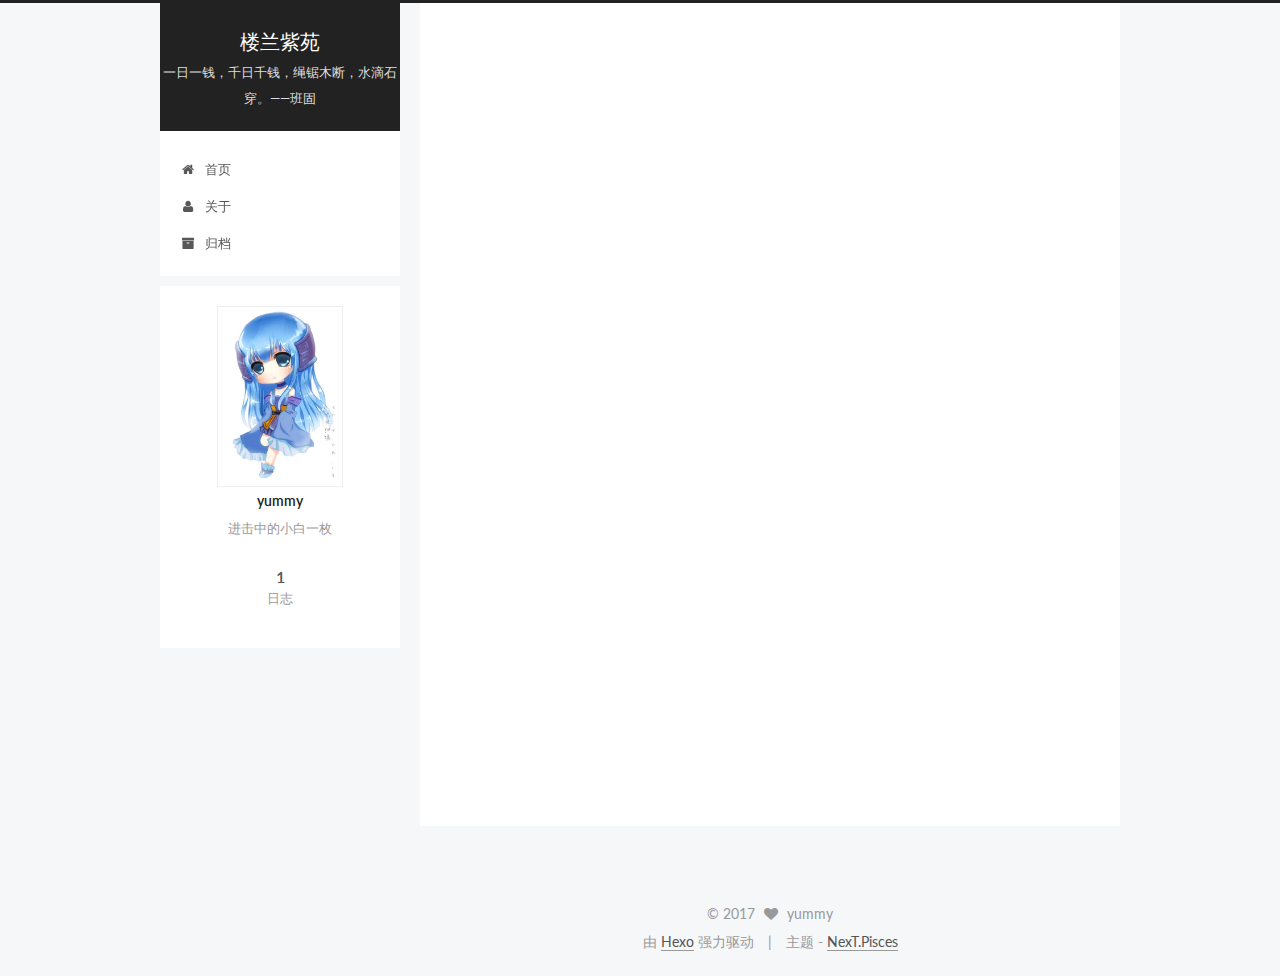
==== commit 08e27201: "Site updated: 2017-02-22 22:17:02" ====
--- a/index.html
+++ b/index.html
@@ -5,10 +5,10 @@
   
 
 
-<html class="theme-next pisces use-motion" lang="zh-Hans">
+<html class="theme-next pisces use-motion">
 <head>
   <meta charset="UTF-8"/>
-<meta http-equiv="X-UA-Compatible" content="IE=edge" />
+<meta http-equiv="X-UA-Compatible" content="IE=edge,chrome=1" />
 <meta name="viewport" content="width=device-width, initial-scale=1, maximum-scale=1"/>
 
 
@@ -27,12 +27,9 @@
 
 
 
-
-
-
-  
-  
-  <link href="/lib/fancybox/source/jquery.fancybox.css?v=2.1.5" rel="stylesheet" type="text/css" />
+  
+  
+  <link href="/vendors/fancybox/source/jquery.fancybox.css?v=2.1.5" rel="stylesheet" type="text/css" />
 
 
 
@@ -66,21 +63,21 @@
 
 
 
-<link href="/lib/font-awesome/css/font-awesome.min.css?v=4.6.2" rel="stylesheet" type="text/css" />
-
-<link href="/css/main.css?v=5.1.0" rel="stylesheet" type="text/css" />
-
-
-  <meta name="keywords" content="Hexo, NexT" />
-
-
-
-
-
-
-
-
-  <link rel="shortcut icon" type="image/x-icon" href="/favicon.ico?v=5.1.0" />
+<link href="/vendors/font-awesome/css/font-awesome.min.css?v=4.4.0" rel="stylesheet" type="text/css" />
+
+<link href="/css/main.css?v=5.0.1" rel="stylesheet" type="text/css" />
+
+
+  <meta name="keywords" content="yummy, 楼兰紫苑" />
+
+
+
+
+
+
+
+
+  <link rel="shortcut icon" type="image/x-icon" href="/images/favicon.ico?v=5.0.1" />
 
 
 
@@ -99,46 +96,26 @@
 
 
 
-<script type="text/javascript" id="hexo.configurations">
+<script type="text/javascript" id="hexo.configuration">
   var NexT = window.NexT || {};
   var CONFIG = {
-    root: '/',
     scheme: 'Pisces',
-    sidebar: {"position":"left","display":"post","offset":12,"offset_float":0,"b2t":false,"scrollpercent":false},
+    sidebar: {"position":"left","display":"post"},
     fancybox: true,
     motion: true,
     duoshuo: {
-      userId: '0',
+      userId: 0,
       author: '博主'
-    },
-    algolia: {
-      applicationID: '',
-      apiKey: '',
-      indexName: '',
-      hits: {"per_page":10},
-      labels: {"input_placeholder":"Search for Posts","hits_empty":"We didn't find any results for the search: ${query}","hits_stats":"${hits} results found in ${time} ms"}
     }
   };
 </script>
 
-
-
-  <link rel="canonical" href="http://yoursite.com/"/>
-
-
-
-
-
   <title> 楼兰紫苑 </title>
 </head>
 
 <body itemscope itemtype="http://schema.org/WebPage" lang="zh-Hans">
 
   
-
-
-
-
 
 
 
@@ -160,29 +137,25 @@
     <div class="headband"></div>
 
     <header id="header" class="header" itemscope itemtype="http://schema.org/WPHeader">
-      <div class="header-inner"><div class="site-brand-wrapper">
-  <div class="site-meta ">
-    
-
-    <div class="custom-logo-site-title">
-      <a href="/"  class="brand" rel="start">
-        <span class="logo-line-before"><i></i></span>
-        <span class="site-title">楼兰紫苑</span>
-        <span class="logo-line-after"><i></i></span>
-      </a>
-    </div>
-      
-        <p class="site-subtitle">一日一钱，千日千钱，绳锯木断，水滴石穿。——班固</p>
-      
+      <div class="header-inner"><div class="site-meta ">
+  
+
+  <div class="custom-logo-site-title">
+    <a href="/"  class="brand" rel="start">
+      <span class="logo-line-before"><i></i></span>
+      <span class="site-title">楼兰紫苑</span>
+      <span class="logo-line-after"><i></i></span>
+    </a>
   </div>
-
-  <div class="site-nav-toggle">
-    <button>
-      <span class="btn-bar"></span>
-      <span class="btn-bar"></span>
-      <span class="btn-bar"></span>
-    </button>
-  </div>
+  <p class="site-subtitle">一日一钱，千日千钱，绳锯木断，水滴石穿。——班固</p>
+</div>
+
+<div class="site-nav-toggle">
+  <button>
+    <span class="btn-bar"></span>
+    <span class="btn-bar"></span>
+    <span class="btn-bar"></span>
+  </button>
 </div>
 
 <nav class="site-nav">
@@ -202,6 +175,16 @@
         </li>
       
         
+        <li class="menu-item menu-item-about">
+          <a href="/about" rel="section">
+            
+              <i class="menu-item-icon fa fa-fw fa-user"></i> <br />
+            
+            关于
+          </a>
+        </li>
+      
+        
         <li class="menu-item menu-item-archives">
           <a href="/archives" rel="section">
             
@@ -211,16 +194,6 @@
           </a>
         </li>
       
-        
-        <li class="menu-item menu-item-tags">
-          <a href="/tags" rel="section">
-            
-              <i class="menu-item-icon fa fa-fw fa-tags"></i> <br />
-            
-            标签
-          </a>
-        </li>
-      
 
       
     </ul>
@@ -228,8 +201,6 @@
 
   
 </nav>
-
-
 
  </div>
     </header>
@@ -244,26 +215,13 @@
       
 
   
+  
 
   
   
   
 
   <article class="post post-type-normal " itemscope itemtype="http://schema.org/Article">
-  <link itemprop="mainEntityOfPage" href="http://yoursite.com/2017/02/21/my first passage/">
-
-  <span style="display:none" itemprop="author" itemscope itemtype="http://schema.org/Person">
-    <meta itemprop="name" content="yummy">
-    <meta itemprop="description" content="">
-    <meta itemprop="image" content="/images/龙葵.jpg">
-  </span>
-
-  <span style="display:none" itemprop="publisher" itemscope itemtype="http://schema.org/Organization">
-    <meta itemprop="name" content="楼兰紫苑">
-    <span style="display:none" itemprop="logo" itemscope itemtype="http://schema.org/ImageObject">
-      <img style="display:none;" itemprop="url image" alt="楼兰紫苑" src="">
-    </span>
-  </span>
 
     
       <header class="post-header">
@@ -285,38 +243,34 @@
 
         <div class="post-meta">
           <span class="post-time">
-            
-              <span class="post-meta-item-icon">
-                <i class="fa fa-calendar-o"></i>
+            <span class="post-meta-item-icon">
+              <i class="fa fa-calendar-o"></i>
+            </span>
+            <span class="post-meta-item-text">发表于</span>
+            <time itemprop="dateCreated" datetime="2017-02-21T22:02:53+08:00" content="2017-02-21">
+              2017-02-21
+            </time>
+          </span>
+
+          
+
+          
+            
+              <span class="post-comments-count">
+                &nbsp; | &nbsp;
+                <a href="/2017/02/21/my first passage/#comments" itemprop="discussionUrl">
+                  <span class="post-comments-count ds-thread-count" data-thread-key="2017/02/21/my first passage/" itemprop="commentsCount"></span>
+                </a>
               </span>
-              
-                <span class="post-meta-item-text">发表于</span>
-              
-              <time title="创建于" itemprop="dateCreated datePublished" datetime="2017-02-21T22:02:53+08:00">
-                2017-02-21
-              </time>
-            
-
-            
-
-            
-          </span>
-
-          
-
-          
-            
-          
-
-          
-          
-
-          
-
-          
-
-          
-
+            
+          
+
+          
+
+          
+          
+
+          
         </div>
       </header>
     
@@ -355,10 +309,7 @@
       
     </div>
 
-
     <footer class="post-footer">
-      
-
       
 
       
@@ -376,7 +327,7 @@
 
   
 
-          
+
           </div>
           
 
@@ -402,26 +353,21 @@
 
       
 
-      <section class="site-overview sidebar-panel sidebar-panel-active">
+      <section class="site-overview sidebar-panel  sidebar-panel-active ">
         <div class="site-author motion-element" itemprop="author" itemscope itemtype="http://schema.org/Person">
           <img class="site-author-image" itemprop="image"
                src="/images/龙葵.jpg"
                alt="yummy" />
           <p class="site-author-name" itemprop="name">yummy</p>
-           
-              <p class="site-description motion-element" itemprop="description">进击中的小白一枚</p>
-          
+          <p class="site-description motion-element" itemprop="description">进击中的小白一枚</p>
         </div>
         <nav class="site-state motion-element">
-        
-          
-            <div class="site-state-item site-state-posts">
-              <a href="/archives">
-                <span class="site-state-item-count">1</span>
-                <span class="site-state-item-name">日志</span>
-              </a>
-            </div>
-          
+          <div class="site-state-item site-state-posts">
+            <a href="/archives">
+              <span class="site-state-item-count">1</span>
+              <span class="site-state-item-name">日志</span>
+            </a>
+          </div>
 
           
 
@@ -441,12 +387,7 @@
         
         
 
-        
-
-
       </section>
-
-      
 
       
 
@@ -470,9 +411,8 @@
   <span class="author" itemprop="copyrightHolder">yummy</span>
 </div>
 
-
 <div class="powered-by">
-  由 <a class="theme-link" href="https://hexo.io">Hexo</a> 强力驱动
+  由 <a class="theme-link" href="http://hexo.io">Hexo</a> 强力驱动
 </div>
 
 <div class="theme-info">
@@ -482,20 +422,15 @@
   </a>
 </div>
 
-
         
 
         
       </div>
     </footer>
 
-    
-      <div class="back-to-top">
-        <i class="fa fa-arrow-up"></i>
-        
-      </div>
-    
-    
+    <div class="back-to-top">
+      <i class="fa fa-arrow-up"></i>
+    </div>
   </div>
 
   
@@ -518,96 +453,85 @@
 
 
 
-
-  
-  <script type="text/javascript" src="/lib/jquery/index.js?v=2.1.3"></script>
-
-  
-  <script type="text/javascript" src="/lib/fastclick/lib/fastclick.min.js?v=1.0.6"></script>
-
-  
-  <script type="text/javascript" src="/lib/jquery_lazyload/jquery.lazyload.js?v=1.9.7"></script>
-
-  
-  <script type="text/javascript" src="/lib/velocity/velocity.min.js?v=1.2.1"></script>
-
-  
-  <script type="text/javascript" src="/lib/velocity/velocity.ui.min.js?v=1.2.1"></script>
-
-  
-  <script type="text/javascript" src="/lib/fancybox/source/jquery.fancybox.pack.js?v=2.1.5"></script>
-
-
-  
-
-
-  <script type="text/javascript" src="/js/src/utils.js?v=5.1.0"></script>
-
-  <script type="text/javascript" src="/js/src/motion.js?v=5.1.0"></script>
-
-
-
-  
-  
-
-
-  <script type="text/javascript" src="/js/src/affix.js?v=5.1.0"></script>
-
-  <script type="text/javascript" src="/js/src/schemes/pisces.js?v=5.1.0"></script>
-
-
-
-  
-
-  
-
-
-  <script type="text/javascript" src="/js/src/bootstrap.js?v=5.1.0"></script>
-
-
-
-  
-
-
-
-  
-
-
-
-
-	
-
-
-
-
-
-  
-
-
-
-
-
-  
-
-
-
-
-
-  
-
-
-
-  
-  
-
-  
-
-  
-
-  
-
-  
-
+  
+  <script type="text/javascript" src="/vendors/jquery/index.js?v=2.1.3"></script>
+
+  
+  <script type="text/javascript" src="/vendors/fastclick/lib/fastclick.min.js?v=1.0.6"></script>
+
+  
+  <script type="text/javascript" src="/vendors/jquery_lazyload/jquery.lazyload.js?v=1.9.7"></script>
+
+  
+  <script type="text/javascript" src="/vendors/velocity/velocity.min.js?v=1.2.1"></script>
+
+  
+  <script type="text/javascript" src="/vendors/velocity/velocity.ui.min.js?v=1.2.1"></script>
+
+  
+  <script type="text/javascript" src="/vendors/fancybox/source/jquery.fancybox.pack.js?v=2.1.5"></script>
+
+
+  
+
+
+  <script type="text/javascript" src="/js/src/utils.js?v=5.0.1"></script>
+
+  <script type="text/javascript" src="/js/src/motion.js?v=5.0.1"></script>
+
+
+
+  
+  
+
+
+  <script type="text/javascript" src="/js/src/affix.js?v=5.0.1"></script>
+
+  <script type="text/javascript" src="/js/src/schemes/pisces.js?v=5.0.1"></script>
+
+
+
+  
+
+  
+
+
+  <script type="text/javascript" src="/js/src/bootstrap.js?v=5.0.1"></script>
+
+
+
+  
+
+  
+    
+  
+
+  <script type="text/javascript">
+    var duoshuoQuery = {short_name:"yummy98"};
+    (function() {
+      var ds = document.createElement('script');
+      ds.type = 'text/javascript';ds.async = true;
+      ds.id = 'duoshuo-script';
+      ds.src = (document.location.protocol == 'https:' ? 'https:' : 'http:') + '//static.duoshuo.com/embed.js';
+      ds.charset = 'UTF-8';
+      (document.getElementsByTagName('head')[0]
+      || document.getElementsByTagName('body')[0]).appendChild(ds);
+    })();
+  </script>
+
+  
+    
+  
+
+
+
+
+
+  
+  
+  
+
+  
 
   
 
--- a/css/main.css
+++ b/css/main.css
@@ -189,7 +189,7 @@
   font-size: 14px;
   line-height: 2;
   color: #555;
-  background: #f5f7f9;
+  background: #fff;
 }
 @media (max-width: 767px) {
   body {
@@ -390,6 +390,24 @@
 .use-motion .motion-element {
   opacity: 0;
 }
+#local-search-input {
+  padding: 3px;
+  border: none;
+  text-indent: 14px;
+  border-radius: 0;
+  width: 140px;
+  outline: none;
+  border-bottom: 1px solid #999;
+  background: inherit;
+  opacity: 0.5;
+}
+#local-search-input:focus {
+  opacity: 1;
+}
+.search-icon {
+  position: absolute;
+  top: 9px;
+}
 table {
   margin: 20px 0;
   width: 100%;
@@ -477,7 +495,7 @@
 .highlight {
   overflow: auto;
   margin: 20px 0;
-  padding: 0;
+  padding: 15px;
   font-size: 13px;
   color: #4d4d4c;
   background: #f7f7f7;
@@ -489,10 +507,10 @@
 }
 code {
   padding: 2px 4px;
-  word-wrap: break-word;
-  color: #4d4d4c;
-  background: #f7f7f7;
-  border-radius: 3px;
+  word-break: break-all;
+  color: #555;
+  background: #eee;
+  border-radius: 4px;
   font-size: 13px;
 }
 pre code {
@@ -501,13 +519,10 @@
   background: none;
   text-shadow: none;
 }
-.highlight {
-  border-radius: 1px;
-}
 .highlight pre {
   border: none;
   margin: 0;
-  padding: 10px 0;
+  padding: 1px;
 }
 .highlight table {
   margin: 0;
@@ -540,40 +555,18 @@
   border-bottom-color: #4d4d4c;
 }
 .highlight .gutter pre {
-  padding-left: 10px;
-  padding-right: 10px;
-  color: #869194;
+  color: #666;
   text-align: right;
-  background-color: #eff2f3;
-}
-.highlight .code pre {
-  padding-left: 10px;
-  padding-right: 10px;
-  background-color: #f7f7f7;
+  padding-right: 20px;
 }
 .highlight .line {
   height: 20px;
 }
-.gutter {
-  -webkit-user-select: none;
-  -moz-user-select: none;
-  -ms-user-select: none;
-  user-select: none;
-}
 .gist table {
   width: auto;
 }
 .gist table td {
   border: none;
-}
-pre .deletion {
-  background: #fdd;
-}
-pre .addition {
-  background: #dfd;
-}
-pre .meta {
-  color: #8959a8;
 }
 pre .comment {
   color: #8e908c;
@@ -641,8 +634,8 @@
 @media (min-width: 992px) {
   .full-image.full-image.full-image {
     max-width: none;
-    width: 118%;
-    margin: 0 -9%;
+    width: 126%;
+    margin: 0 -13%;
   }
 }
 .blockquote-center,
@@ -729,104 +722,6 @@
   max-width: 150px;
   max-height: 150px;
 }
-.note {
-  padding: 20px;
-  margin: 20px 0;
-  border: 1px solid #eee;
-  border-left-width: 5px;
-  border-radius: 3px;
-}
-.note h2,
-.note h3,
-.note h4,
-.note h5,
-.note h6 {
-  margin-top: 0;
-  margin-bottom: 5px;
-}
-.note p:last-child {
-  margin-bottom: 0;
-}
-.note code {
-  border-radius: 3px;
-}
-.note+.note {
-  margin-top: -5px;
-}
-.default {
-  border-left-color: #777;
-}
-.default h2,
-.default h3,
-.default h4,
-.default h5,
-.default h6 {
-  color: #777;
-}
-.primary {
-  border-left-color: #428bca;
-}
-.primary h2,
-.primary h3,
-.primary h4,
-.primary h5,
-.primary h6 {
-  color: #428bca;
-}
-.success {
-  border-left-color: #5cb85c;
-}
-.success h2,
-.success h3,
-.success h4,
-.success h5,
-.success h6 {
-  color: #5cb85c;
-}
-.danger {
-  border-left-color: #d9534f;
-}
-.danger h2,
-.danger h3,
-.danger h4,
-.danger h5,
-.danger h6 {
-  color: #d9534f;
-}
-.warning {
-  border-left-color: #f0ad4e;
-}
-.warning h2,
-.warning h3,
-.warning h4,
-.warning h5,
-.warning h6 {
-  color: #f0ad4e;
-}
-.info {
-  border-left-color: #5bc0de;
-}
-.info h2,
-.info h3,
-.info h4,
-.info h5,
-.info h6 {
-  color: #5bc0de;
-}
-.exturl {
-  background-color: transparent;
-  cursor: pointer;
-  border-bottom: 1px solid #999;
-}
-.exturl .fa {
-  font-size: 14px;
-}
-.exturl:active,
-.exturl:hover {
-  outline: 0;
-  color: #222;
-  border-bottom-color: #222;
-}
 .btn {
   display: inline-block;
   padding: 0 20px;
@@ -842,7 +737,7 @@
   transition-delay: 0s;
 }
 .btn:hover,
-.post-button .btn:hover {
+.post-more-link .btn:hover {
   border-color: #222;
   color: #fff;
   background: #222;
@@ -944,9 +839,10 @@
   box-sizing: border-box;
   position: fixed;
   bottom: -100px;
-  right: 30px;
+  right: 50px;
   z-index: 1050;
   padding: 0 6px;
+  width: 25px;
   background: #222;
   font-size: 12px;
   opacity: 0.6;
@@ -970,7 +866,7 @@
   }
 }
 .back-to-top.back-to-top-on {
-  bottom: 30px;
+  bottom: 40px;
 }
 .header {
   background: #fff;
@@ -1321,7 +1217,7 @@
   font-size: 26px;
   text-align: center;
   word-break: break-word;
-  font-weight: 400;
+  font-weight: 300;
 }
 @media (max-width: 767px) {
   .posts-expand .post-title {
@@ -1380,14 +1276,8 @@
 .posts-expand .post-meta .post-category-list-link {
   color: #999;
 }
-.posts-expand .post-meta .post-description {
-  font-size: 14px;
-  margin-top: 2px;
-}
-.post-meta-divider {
-  margin: 0 0.5em;
-}
 .post-meta-item-icon {
+  display: none;
   margin-right: 3px;
 }
 @media (min-width: 768px) and (max-width: 991px) {
@@ -1415,40 +1305,15 @@
     display: none;
   }
 }
-.social-like {
-  font-size: 14px;
-  height: 20px;
-  text-align: center;
-  border-top: 1px solid #eee;
-  padding-top: 9px;
-  margin-top: 45px;
-  display: flex;
-  justify-content: center;
-}
-.vk_like {
-  width: 85px;
-  height: 21px;
-  padding-top: 7px;
-  align-self: center;
-}
-.fb_like {
-  height: 30px;
-  align-self: center;
-}
-.post-button {
+.post-more-link {
   margin-top: 50px;
 }
-.post-button .btn {
+.post-more-link .btn {
   color: #555;
   font-size: 14px;
   background: #fff;
   border-radius: 2px;
   line-height: 2;
-  margin: 0 4px 8px 4px;
-}
-.post-button .fa-fw {
-  width: 1.285714285714286em;
-  text-align: left;
 }
 .posts-expand .post-tags {
   margin-top: 40px;
@@ -1460,24 +1325,20 @@
   font-size: 13px;
 }
 .post-nav {
-  display: table;
-  margin-top: 15px;
-  width: 100%;
+  overflow: hidden;
+  margin-top: 60px;
+  padding: 10px;
+  white-space: nowrap;
   border-top: 1px solid #eee;
 }
-.post-nav-divider {
-  display: table-cell;
-  width: 10%;
-}
 .post-nav-item {
-  display: table-cell;
-  padding: 10px 0 0 0;
-  width: 45%;
-  vertical-align: top;
+  display: inline-block;
+  width: 50%;
+  white-space: normal;
 }
 .post-nav-item a {
   position: relative;
-  display: block;
+  display: inline-block;
   line-height: 25px;
   font-size: 14px;
   color: #555;
@@ -1490,24 +1351,11 @@
 .post-nav-item a:active {
   top: 2px;
 }
-.post-nav-item .fa {
-  position: absolute;
-  top: 8px;
-  left: 0;
+.post-nav-item a i {
   font-size: 12px;
-}
-.post-nav-next a {
-  padding-left: 15px;
 }
 .post-nav-prev {
   text-align: right;
-}
-.post-nav-prev a {
-  padding-right: 15px;
-}
-.post-nav-prev .fa {
-  right: 0;
-  left: auto;
 }
 .posts-expand .post-eof {
   display: block;
@@ -1580,11 +1428,11 @@
 }
 .sidebar-toggle {
   position: fixed;
-  right: 30px;
+  right: 50px;
   bottom: 45px;
   width: 15px;
-  height: 14px;
-  padding: 5px 4.25px;
+  height: 15px;
+  padding: 5px;
   background: #222;
   line-height: 0;
   z-index: 1050;
@@ -1701,7 +1549,7 @@
   width: 4px;
   height: 4px;
   border-radius: 50%;
-  background: #6765ab;
+  background: #01bbff;
 }
 .links-of-blogroll {
   font-size: 13px;
@@ -2084,17 +1932,6 @@
   background-color: #78ace9 !important;
   border-color: #4cae4c !important;
 }
-.cloud-tie-wrapper img {
-  display: inline-block;
-}
-.cloud-tie-wrapper .total-txt {
-  font-size: 1em !important;
-}
-.cloud-tie-join-count .join-count {
-  color: #555 !important;
-  font-size: inherit !important;
-  margin: 0 !important;
-}
 .post-spread {
   margin-top: 20px;
   text-align: center;
@@ -2118,125 +1955,106 @@
 .bdsharebuttonbox a {
   border: none;
 }
-.local-search-pop-overlay {
-  position: fixed;
-  width: 100%;
-  height: 100%;
-  top: 0;
-  left: 0;
-  z-index: 2080;
-  background-color: rgba(0,0,0,0.3);
-}
-.local-search-popup {
+ul.search-result-list {
+  padding-left: 0px;
+  margin: 0px 5px 0px 8px;
+}
+p.search-result {
+  border-bottom: 1px dashed #ccc;
+  padding: 5px 0;
+}
+a.search-result-title {
+  font-weight: bold;
+}
+a.search-result {
+  border-bottom: transparent;
+  display: block;
+  white-space: nowrap;
+  overflow: hidden;
+  text-overflow: ellipsis;
+}
+.search-keyword {
+  border-bottom: 1px dashed #4088b8;
+  font-weight: bold;
+}
+#local-search-result {
+  height: 90%;
+  overflow: auto;
+}
+.popup {
   display: none;
   position: fixed;
   top: 10%;
   left: 50%;
-  margin-left: -350px;
   width: 700px;
   height: 80%;
-  padding: 0;
+  margin-left: -350px;
+  padding: 3px 0 0 10px;
   background: #fff;
   color: #333;
   z-index: 9999;
   border-radius: 5px;
 }
 @media (max-width: 767px) {
-  .local-search-popup {
-    padding: 0;
+  .popup {
+    padding: 3px;
     top: 0;
     left: 0;
     margin: 0;
     width: 100%;
     height: 100%;
-    border-radius: 0;
-  }
-}
-.local-search-popup ul.search-result-list {
-  padding: 0;
-  margin: 0 5px;
-}
-.local-search-popup p.search-result {
-  border-bottom: 1px dashed #ccc;
-  padding: 5px 0;
-}
-.local-search-popup a.search-result-title {
-  font-weight: bold;
-  font-size: 16px;
-}
-.local-search-popup .search-keyword {
-  border-bottom: 1px dashed #f00;
+    border-radius: 0px;
+  }
+}
+.popoverlay {
+  position: fixed;
+  width: 100%;
+  height: 100%;
+  top: 0px;
+  left: 0px;
+  z-index: 2080;
+  background-color: rgba(0,0,0,0.3);
+}
+#local-search-input {
+  margin-bottom: 10px;
+  width: 50%;
+}
+.popup-btn-close {
+  position: absolute;
+  top: 6px;
+  right: 14px;
+  color: #4ebd79;
   font-size: 14px;
   font-weight: bold;
-  color: #f00;
-}
-.local-search-popup .local-search-header {
-  padding: 5px;
-  height: 36px;
-  background: #f5f5f5;
-  border-top-left-radius: 5px;
-  border-top-right-radius: 5px;
-}
-.local-search-popup #local-search-result {
-  overflow: auto;
-  position: relative;
-  padding: 5px 25px;
-  height: calc(100% - 55px);
-}
-.local-search-popup .local-search-input-wrapper {
-  display: inline-block;
-  width: calc(100% - 60px);
-  height: 36px;
-  line-height: 36px;
-  padding: 0 5px;
-}
-.local-search-popup .local-search-input-wrapper input {
-  padding: 8px 0;
-  height: 20px;
-  display: block;
-  width: 100%;
-  outline: none;
-  border: none;
-  background: transparent;
-  vertical-align: middle;
-}
-.local-search-popup .search-icon,
-.local-search-popup .popup-btn-close {
-  display: inline-block;
-  font-size: 18px;
-  color: #999;
-  height: 36px;
-  width: 18px;
-}
-.local-search-popup .search-icon {
+  text-transform: uppercase;
+  cursor: pointer;
+}
+#no-result {
+  position: absolute;
+  left: 44%;
+  top: 42%;
+  color: #ccc;
+}
+.busuanzi-count:before {
+  content: " ";
   float: left;
-}
-.local-search-popup .popup-btn-close {
-  border-left: 1px solid #eee;
-  float: right;
-  cursor: pointer;
-  padding-left: 10px;
-}
-.local-search-popup #no-result {
-  position: absolute;
-  left: 50%;
-  top: 50%;
-  -webkit-transform: translate(-50%, -50%);
-  -webkit-transform: translate(-50%, -50%);
-  -moz-transform: translate(-50%, -50%);
-  -ms-transform: translate(-50%, -50%);
-  -o-transform: translate(-50%, -50%);
-  transform: translate(-50%, -50%);
-  color: #ccc;
+  width: 260px;
+  min-height: 25px;
 }
 @media (min-width: 768px) and (max-width: 991px) {
   .busuanzi-count {
     width: auto;
   }
+  .busuanzi-count:before {
+    display: none;
+  }
 }
 @media (max-width: 767px) {
   .busuanzi-count {
     width: auto;
+  }
+  .busuanzi-count:before {
+    display: none;
   }
 }
 .site-uv,
@@ -2309,178 +2127,21 @@
 .category-all-page .category-list-child {
   padding-left: 10px;
 }
-#schedule ul#event-list {
-  padding-left: 30px;
-}
-#schedule ul#event-list hr {
-  margin: 20px 0 45px 0 !important;
-  background: #222;
-}
-#schedule ul#event-list hr:after {
-  display: inline-block;
-  content: 'NOW';
-  background: #222;
-  color: #fff;
-  font-weight: bold;
-  text-align: right;
-  padding: 0 5px;
-}
-#schedule ul#event-list li.event {
-  margin: 20px 0px;
-  background: #f9f9f9;
-  padding-left: 10px;
-  min-height: 40px;
-}
-#schedule ul#event-list li.event h2.event-summary {
-  margin: 0;
-  padding-bottom: 3px;
-}
-#schedule ul#event-list li.event h2.event-summary:before {
-  display: inline-block;
-  font-family: FontAwesome;
-  font-size: 8px;
-  content: '\f111';
-  vertical-align: middle;
-  margin-right: 25px;
-  color: #bbb;
-}
-#schedule ul#event-list li.event span.event-relative-time {
-  display: inline-block;
-  font-size: 12px;
-  font-weight: 400;
-  padding-left: 12px;
-  color: #bbb;
-}
-#schedule ul#event-list li.event span.event-details {
-  display: block;
-  color: #bbb;
-  margin-left: 56px;
-  padding-top: 3px;
-  padding-bottom: 6px;
-  text-indent: -24px;
-  line-height: 18px;
-}
-#schedule ul#event-list li.event span.event-details:before {
-  text-indent: 0;
-  display: inline-block;
-  width: 14px;
-  font-family: FontAwesome;
-  text-align: center;
-  margin-right: 9px;
-  color: #bbb;
-}
-#schedule ul#event-list li.event span.event-details.event-location:before {
-  content: '\f041';
-}
-#schedule ul#event-list li.event span.event-details.event-duration:before {
-  content: '\f017';
-}
-#schedule ul#event-list li.event-past {
-  background: #fcfcfc;
-}
-#schedule ul#event-list li.event-past > * {
-  opacity: 0.6;
-}
-#schedule ul#event-list li.event-past h2.event-summary {
-  color: #bbb;
-}
-#schedule ul#event-list li.event-past h2.event-summary:before {
-  color: #dfdfdf;
-}
-#schedule ul#event-list li.event-now {
-  background: #222;
-  color: #fff;
-  padding: 15px 0 15px 10px;
-}
-#schedule ul#event-list li.event-now h2.event-summary:before {
-  -webkit-transform: scale(1.2);
-  -moz-transform: scale(1.2);
-  -ms-transform: scale(1.2);
-  -o-transform: scale(1.2);
-  transform: scale(1.2);
-  color: #fff;
-  animation: dot-flash 1s alternate infinite ease-in-out;
-}
-#schedule ul#event-list li.event-now * {
-  color: #fff !important;
-}
-@-moz-keyframes dot-flash {
-  from {
-    opacity: 1;
-    -webkit-transform: scale(1.1);
-    -moz-transform: scale(1.1);
-    -ms-transform: scale(1.1);
-    -o-transform: scale(1.1);
-    transform: scale(1.1);
-  }
-  to {
-    opacity: 0;
-    -webkit-transform: scale(1);
-    -moz-transform: scale(1);
-    -ms-transform: scale(1);
-    -o-transform: scale(1);
-    transform: scale(1);
-  }
-}
-@-webkit-keyframes dot-flash {
-  from {
-    opacity: 1;
-    -webkit-transform: scale(1.1);
-    -moz-transform: scale(1.1);
-    -ms-transform: scale(1.1);
-    -o-transform: scale(1.1);
-    transform: scale(1.1);
-  }
-  to {
-    opacity: 0;
-    -webkit-transform: scale(1);
-    -moz-transform: scale(1);
-    -ms-transform: scale(1);
-    -o-transform: scale(1);
-    transform: scale(1);
-  }
-}
-@-o-keyframes dot-flash {
-  from {
-    opacity: 1;
-    -webkit-transform: scale(1.1);
-    -moz-transform: scale(1.1);
-    -ms-transform: scale(1.1);
-    -o-transform: scale(1.1);
-    transform: scale(1.1);
-  }
-  to {
-    opacity: 0;
-    -webkit-transform: scale(1);
-    -moz-transform: scale(1);
-    -ms-transform: scale(1);
-    -o-transform: scale(1);
-    transform: scale(1);
-  }
-}
-@keyframes dot-flash {
-  from {
-    opacity: 1;
-    -webkit-transform: scale(1.1);
-    -moz-transform: scale(1.1);
-    -ms-transform: scale(1.1);
-    -o-transform: scale(1.1);
-    transform: scale(1.1);
-  }
-  to {
-    opacity: 0;
-    -webkit-transform: scale(1);
-    -moz-transform: scale(1);
-    -ms-transform: scale(1);
-    -o-transform: scale(1);
-    transform: scale(1);
-  }
-}
 .page-post-detail .sidebar-toggle-line {
   background: #fc6423;
 }
 .page-post-detail .comments {
   overflow: hidden;
+}
+body {
+  background: #f5f7f9;
+}
+@media (min-width: 992px) {
+  .full-image.full-image.full-image {
+    max-width: none;
+    width: 118%;
+    margin: 0 -9%;
+  }
 }
 .header {
   position: relative;
@@ -2504,8 +2165,6 @@
   padding: 0;
   width: 240px;
   background: #fff;
-  box-shadow: initial;
-  border-radius: initial;
 }
 @media (min-width: 1600px) {
   .container .header-inner {
@@ -2516,14 +2175,12 @@
   .header-inner {
     position: relative;
     width: auto;
-    border-radius: initial;
   }
 }
 @media (max-width: 767px) {
   .header-inner {
     position: relative;
     width: auto;
-    border-radius: initial;
   }
 }
 .main:before,
@@ -2564,14 +2221,11 @@
   width: 700px;
   background: #fff;
   min-height: 700px;
-  box-shadow: initial;
-  border-radius: initial;
 }
 @media (min-width: 768px) and (max-width: 991px) {
   .content-wrap {
     width: 100%;
     padding: 20px;
-    border-radius: initial;
   }
 }
 @media (max-width: 767px) {
@@ -2579,7 +2233,6 @@
     width: 100%;
     padding: 20px;
     min-height: auto;
-    border-radius: initial;
   }
 }
 .sidebar {
@@ -2587,7 +2240,7 @@
   float: left;
   margin-top: 300px;
   width: 240px;
-  background: #f5f7f9;
+  background: #fff;
   box-shadow: none;
 }
 @media (min-width: 768px) and (max-width: 991px) {
@@ -2605,18 +2258,27 @@
 }
 .footer-inner {
   width: 960px;
-  padding-left: 260px;
+}
+.footer-inner:before {
+  content: " ";
+  float: left;
+  width: 260px;
+  min-height: 50px;
 }
 @media (min-width: 768px) and (max-width: 991px) {
   .footer-inner {
     width: auto;
-    padding-left: 0;
+  }
+  .footer-inner:before {
+    display: none;
   }
 }
 @media (max-width: 767px) {
   .footer-inner {
     width: auto;
-    padding-left: 0;
+  }
+  .footer-inner:before {
+    display: none;
   }
 }
 .sidebar-position-right .header-inner {
@@ -2630,9 +2292,6 @@
 }
 .sidebar-position-right .footer-inner:before {
   float: right;
-}
-.site-brand-wrapper {
-  position: relative;
 }
 .site-meta {
   padding: 20px 0;
@@ -2650,6 +2309,7 @@
   }
 }
 .brand {
+  display: block;
   padding: 0;
   background: none;
 }
@@ -2657,8 +2317,7 @@
   color: #fff;
 }
 .site-subtitle {
-  margin: 10px 10px 0;
-  font-weight: initial;
+  margin: 0;
 }
 .site-search form {
   display: none;
@@ -2715,14 +2374,8 @@
   background-color: #fff;
 }
 .site-nav-toggle {
+  top: 20px;
   left: 20px;
-  top: 50%;
-  -webkit-transform: translateY(-50%);
-  -webkit-transform: translateY(-50%);
-  -moz-transform: translateY(-50%);
-  -ms-transform: translateY(-50%);
-  -o-transform: translateY(-50%);
-  transform: translateY(-50%);
 }
 @media (min-width: 768px) and (max-width: 991px) {
   .site-nav-toggle {
@@ -2743,12 +2396,10 @@
   width: 240px;
   color: #555;
   background: #fff;
-  box-shadow: initial;
-  border-radius: initial;
 }
 .sidebar-inner.affix {
   position: fixed;
-  top: 0px;
+  top: 0;
 }
 .site-overview {
   margin: 0 2px;
